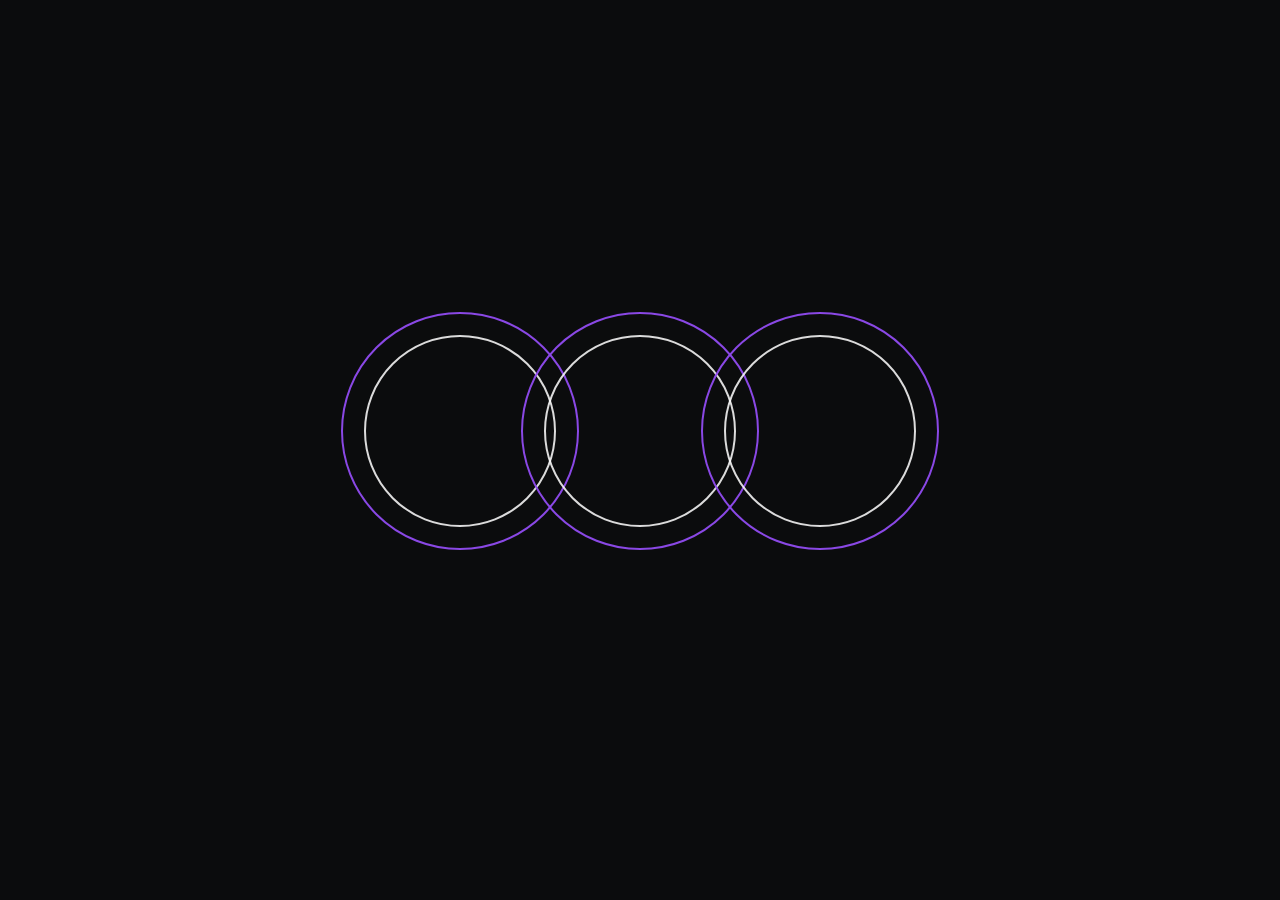
==== index.html @ be6f8252 "first commit" ====
<!DOCTYPE html>
<html lang="en">

<head>

  <meta charset="UTF-8" />
  <meta name="viewport" content="width=device-width, initial-scale=1.0" />
  <title>Sanjay Chouhan</title>

  <link rel="icon" type="image/png" href="/assets/images/favicon/favicon-96x96.png" sizes="96x96" />
  <link rel="icon" type="image/svg+xml" href="/assets/images/favicon/favicon.svg" />
  <link rel="shortcut icon" href="/favicon.ico" />
  <link rel="apple-touch-icon" sizes="180x180" href="/assets/images/favicon/apple-touch-icon.png" />

  <link rel="manifest" href="/site.webmanifest">
  <link rel="stylesheet" href="/assets/CSS/base.css">
  <link rel="stylesheet" href="/assets/CSS/style.css" />
  <link rel="stylesheet" href="/assets/CSS/contact.css">
  <link rel="stylesheet" href="/assets/CSS/projectview.css">
  <link rel="stylesheet" href="/assets/CSS/baseMobile.css">
  <script src="/assets/JS/base/pageControl.js"></script>
  <script src="/assets/JS/base/data.js"></script>
  <script src="/assets/JS/base/base.js"></script>
</head>

<body class="fram-body-bg-color">
  <div id="introScreen" class="intro-screen">
    <div class="intro-content">
      <h1 class="intro-title">SANJAY CHOUHAN</h1>

      <div class="intro-center">
        <!-- Infinity Circle Preloader (3 Concentric Pair Ripple) -->
        <div id="introRingAnim" class="intro-ring-anim">
          <svg class="infinity-preloader-svg" viewBox="0 0 680 260" xmlns="http://www.w3.org/2000/svg">
            <g class="infinity-preloader-group">
              <!-- Left Pair (cx = 160, cy = 130) -->
              <circle class="preloader-circle preloader-circle-outer" cx="160" cy="130" r="118" style="--delay: 0.00s;"></circle>
              <circle class="preloader-circle preloader-circle-inner" cx="160" cy="130" r="95" style="--delay: 0.15s;"></circle>

              <!-- Center Pair (cx = 340, cy = 130) -->
              <circle class="preloader-circle preloader-circle-outer" cx="340" cy="130" r="118" style="--delay: 0.30s;"></circle>
              <circle class="preloader-circle preloader-circle-inner" cx="340" cy="130" r="95" style="--delay: 0.45s;"></circle>

              <!-- Right Pair (cx = 520, cy = 130) -->
              <circle class="preloader-circle preloader-circle-outer" cx="520" cy="130" r="118" style="--delay: 0.60s;"></circle>
              <circle class="preloader-circle preloader-circle-inner" cx="520" cy="130" r="95" style="--delay: 0.75s;"></circle>
            </g>
          </svg>
        </div>

        <!-- Circular Enter Button -->
        <button id="enterBtn" class="intro-enter-btn">
          <span class="enter-text">Enter</span>
        </button>
      </div>

      <p class="intro-title">BACKEND DEVELOPER &amp; FULL-STACK ENGINEER</p>
    </div>
  </div>
  <div id="nav-progress-bar"></div>
  <div id="cursor-outline"></div>
  <div id="cursor-dot"></div>
  <div class="container" id="lodingConatiner">
    <div class="first">
      <h1 class="head" id="counter">000</h1>
    </div>

    <div class="second">
      <div class="loaddiv">
        <div class="loader" id="loader"></div>
        <div class="loader2"></div>
      </div>

    </div>

  </div>
   <div class="mp-wrap">
    <div class="mp-card" id="mp-card" title="Click to Play / Pause Sound">
      <audio id="bg-audio" src="/assets/audio/sound.mp3" loop preload="auto"></audio>

      <!-- Album art / image -->
      <div class="mp-img" id="mp-img">
        <div class="mp-img-inner">
          <img src="/assets/sanjay.jpg" alt="Sanjay Chouhan" style="width:100%;height:100%;object-fit:cover;border-radius:50%;">
        </div>
        <div class="mp-control-overlay" id="mp-control-overlay">
          <span class="mp-icon" id="mp-icon">
            <svg xmlns="http://www.w3.org/2000/svg" width="14" height="14" viewBox="0 0 24 24" fill="white">
              <polygon points="5 3 19 12 5 21 5 3"></polygon>
            </svg>
          </span>
        </div>
      </div>

      <div class="mp-info">

        <!-- Music name scrolling text -->
        <div class="mp-title-wrap">
          <span class="mp-title" id="mp-title">Sanjay Chouhan — Background Sound</span>
        </div>

        <!-- Progress bar -->
        <div class="mp-progress-row">
          <div class="mp-dot" id="mp-dot"></div>
          <div class="mp-progress-bg">
            <div class="mp-progress-fill" id="mp-progress-fill"></div>
          </div>
        </div>

      </div>
    </div>
  </div>

</body>

</html>
---- assets/CSS/base.css ----
:root {
    --token-gray-bg: rgb(39, 40, 41);
    --token-fc7b9f32-7298-428e-bdfb-3530edb2e73a: rgb(255, 255, 255);
    --token-purple-bg: rgb(145, 75, 241);
    --token-white-gray-color: #d9d9d9;
    --token-black-bg: rgb(16, 17, 18);
}

html.no-scroll {
    overflow: hidden !important;
    height: 100vh;
}


#cursor-outline {
    position: fixed;
    width: 344px;
    height: 344px;
    border-radius: 50%;
    background: radial-gradient(circle at center, #9668d1 20%, #a26aea 40%);
    filter: blur(160px);
    opacity: 0.9;
    pointer-events: none;
    transition: background 1s ease;
    /* will-change: transform, background; */
    translate: none;
    rotate: none;
    scale: none;
}



.laptop {
    display: block;
}

.mobile {
    display: none;
}

* {
    margin: 0;
    padding: 0;
    box-sizing: border-box;
    font-family: system-ui, -apple-system, BlinkMacSystemFont, 'Segoe UI', Roboto, Oxygen, Ubuntu, Canta rell, 'Open Sans', 'Helvetica Neue', sans-serif;
    user-select: none;
    -webkit-user-select: none;
    -moz-user-select: none;
}

#lodingConatiner.hide-loader {
    display: none;
}

body {
    width: 100%;
    height: 100%;
    position: relative;
    overflow-x: hidden;
}

a {
    cursor: pointer;
}

.fram-body-bg-color {
    background-color: var(--token-black-bg);
}

.specalKeyword {
    color: var(--token-purple-bg);
}

.container {
    position: fixed;
    inset: 0;
    /* top:0 right:0 bottom:0 left:0 */
    background-color: black;
    display: flex;
    justify-content: space-between;
    z-index: 999999999;
    /* highest */
    pointer-events: none;
    /* optional */
}


.first {
    /* background-color: red; */
    width: 30%;
    height: 100%;
    display: flex;
    justify-content: center;
    align-items: end;

}

.second {
    /* background-color: pink; */
    width: 40%;
    height: 100%;
    display: flex;
    position: relative;
}

.head {
    font-size: 90px;
    padding-bottom: 40px;
    padding-right: 35px;
    color: white;
}

.head.active {
    animation: heading 1.5s linear 6s forwards;
}

.loaddiv {
    height: 56px;
    width: 300px;
    background-color: white;
    position: absolute;
    top: 50%;
    left: 0%;
    transform: translate(-50%, -50%);
}

.loaddiv.active {
    animation: mkddy 0.9s linear 6s forwards;
}

.loader {
    height: 56px;
    width: 230px;
    background-color: rgb(145, 75, 2);
    position: absolute;
    /* transform: translate(-50%, -50%); */
}

.loader.active {
    animation: loading 4s linear 0s forwards, stareate .5s linear 6s forwards, scalup 1.9s linear 7.4s forwards;
}

.loader2 {
    height: 56px;
    width: 72px;
    /* background-color: white; */
    position: absolute;
    left: 76%;
}

.loader2.active {
    animation: ankush 2s linear 3.97s forwards;
}

@keyframes heading {
    0% {
        transform: translate(0%, 0%);
    }

    100% {
        transform: translate(0%, -50%);
        opacity: 0;
    }
}

@keyframes loading {
    0% {
        height: 56px;
        width: 0px;
        background-color: rgb(145, 75, 241);

    }

    100% {
        height: 56px;
        width: 230px;
        background-color: rgb(145, 75, 241);
    }

}

@keyframes ankush {
    0% {
        height: 56px;
        width: 0px;
        background-color: rgb(145, 75, 241);

    }

    100% {
        height: 56px;
        width: 72px;
        background-color: rgb(145, 75, 241);

    }

}

@keyframes stareate {
    0% {

        transform: rotate(0deg);
    }

    100% {

        transform: translate(38%, -255%) rotate(90deg);
    }
}

@keyframes mkddy {
    0% {
        transform: rotate(0deg);
        background-color: transparent;
    }

    100% {
        background-color: transparent;
        transform: translate(-100%, 105%);

    }
}

@keyframes scalup {
    0% {
        transform: translate(38%, -255%) rotate(90deg);
    }

    100% {
        transform: translate(38%, -255%) rotate(174deg) scale(60);
    }
}

.ringOverlay {
    width: 100%;
    height: 100%;
    display: flex;
    justify-content: center;
    align-items: center;
}

.ring {
    position: fixed;
    top: 50%;
    left: 50%;
    transform: translate(-50%, -50%);
    border-radius: 50%;
    display: flex;
    justify-content: center;
    align-items: center;
    animation: fadeIn 1.2s ease forwards;
}

.ring .left {
    width: 105%;
    justify-content: space-between;
    display: flex;
    position: absolute;
}

/* --- Smooth continuous rotation --- */
.rotateStar {
    animation: rotateStar 5s linear infinite;
}

.rotate {
    animation: rotate 15s linear infinite;
}

.ANrotate {
    animation: ANrotate 15s linear infinite;
}

@keyframes rotate {
    100% {
        transform: translate(-50%, -50%) rotate(360deg);
    }
}

@keyframes rotateStar {
    100% {
        transform: rotate(360deg);
    }
}

@keyframes ANrotate {
    100% {
        transform: translate(-50%, -50%) rotate(-360deg);
    }
}

/* --- Smooth start --- */
@keyframes fadeIn {
    0% {
        opacity: 0;
        transform: translate(-50%, -50%) scale(0.8);
    }

    100% {
        opacity: 1;
        transform: translate(-50%, -50%) scale(1);
    }
}

/* Ring sizes */
.ring1 {
    width: 50%;
    aspect-ratio: 1/1;
    box-shadow: inset 0 0 20px rgb(40, 40, 40);
}

.ring2 {
    width: 65%;
    aspect-ratio: 1/1;
    box-shadow: inset 0 0 30px rgb(40, 40, 40);
}

.ring3 {
    width: 82%;
    aspect-ratio: 1/1;
    box-shadow: inset 0 0 40px rgb(40, 40, 40);
}

.ring4 {
    width: 98%;
    aspect-ratio: 1/1;
    box-shadow: inset 0 0 45px rgb(40, 40, 40);
}

/* SVG Sizes */
.size-7 {
    width: 2rem;
    height: 2rem;
}

.size-14 {
    width: 3.8rem;
    height: 3.8rem;
}

.size-21 {
    width: 5.6rem;
    height: 5.6rem;
}

.size-28 {
    width: 7rem;
    height: 7rem;
}


.overlay-conatiner {
    height: 100%;
    left: 0;
    pointer-events: none;
    position: absolute;
    top: 0;
    width: 100%;
    z-index: 100000000000000;
}

img {
    width: 100%;
    object-fit: cover;
    height: 100%;
}

.overlay {
    width: 100%;
    height: 100%;
    background-size: 161px;
    background-repeat: repeat;
    background-image: url(https://framerusercontent.com/images/rR6HYXBrMmX4cRpXfXUOvpvpB0.png);
    opacity: 0.04;
    border-radius: 0px;
}

/* ------------header secontion css------------*/
#header {
    width: 100%;
    height: 100px;
    display: flex;
    justify-content: center;
    align-items: center;
    position: sticky;
    top: 0;
    /* REMOVE z-index */
}

.no-scroll {
    overflow: hidden !important;
    height: 100vh;
}

#nav {
    width: 300px;
    height: 50%;
    transform: translateY(12px);
    transform: translateX(-5px);
    padding: 4px 12px;
    border-radius: 15px;
    background-color: rgb(39 40 41 / 77%);
    ;

}

.navItems {
    width: 100%;
    height: 100%;
    display: flex;
    justify-content: space-around;
    align-items: center;
}

.navanchor {
    width: 14%;
    border-radius: 6px;
    display: flex;
    justify-content: center;
    align-items: center;
    height: 90%;
    padding: 0px 3px;
    transition: all 0.3s ease;
    position: relative;

}

.navanchor .navbg {
    position: absolute;
    width: 100%;
    height: 100%;
    background: var(--token-purple-bg);
    transition: all 0.3s ease;
    transform: scale(0);
    border-radius: 6px;

}

.navTitle {
    font-size: 13px;
    background: var(--token-gray-bg);
    color: var(--token-fc7b9f32-7298-428e-bdfb-3530edb2e73a);
    transform: translateY(20px);
    position: absolute;
    z-index: 10000;
    padding: 2px 8px 4px 8px;
    border-radius: 4px;
    opacity: 0;
    transition: transform 0.5s ease;
    text-transform: capitalize;
}

.achoerdiv {
    width: 67%;
    height: 60%;
    position: absolute;
}

.navanchor.active .navbg {
    transform: scale(1);
}

.navanchor.hoverActive .navbg {
    transform: scale(1);
}

.navanchor.hoverActive .navTitle {
    transform: translateY(40px);
    opacity: 1;
}

/* ------------header secontion css end------------*/
/* ------------main secontion css ------------*/
#main {
    width: 100%;
    height: 100%;
    display: flex;
    justify-content: center;
    align-items: center;
    margin-top: 60px;
    position: relative;
    z-index: 10000000;

}

.showImageConatiner {
    position: fixed;
    width: 100vw;
    height: 100vh;
    z-index: 100000000000000000000000;
    top: 0;
    left: 0;
    display: flex;
    align-items: center;
    justify-content: space-between;
    transition: all 0.5s ease;
    visibility: hidden;
    opacity: 0;
    pointer-events: none;
}

.showImageConatiner.active {
    visibility: visible;
    opacity: 1;
    pointer-events: auto;
    transform: translateY(0px);

}

.showImageConatiner.active .imageConatiner {
    scale: 1;
}

#bluarPage {
    width: 100%;
    height: 100%;
    position: absolute;
    top: 0;
    left: 0;
    z-index: 100000000;
}

.showImageConatiner .leftControl .controlBox,
.showImageConatiner .rightControl .controlBox {
    width: 50%;
    height: 130px;
    background-color: rgb(145 75 241 / 60%);
    border-radius: 10px;
    cursor: pointer;
    color: white;
    display: flex;
    justify-content: center;
    align-items: center;
}

.showImageConatiner .leftControl,
.showImageConatiner .rightControl {
    width: 10%;

    height: 85%;
    display: flex;
    justify-content: center;
    align-items: center;
    position: relative;
    z-index: 1000000000;


}

.showImageConatiner .imageConatiner {
    width: 60%;
    height: 85%;
    border-radius: 10px;
    overflow: hidden;
    display: flex;
    scale: 0;
    transition: all 0.5s ease;
    position: relative;
    z-index: 1000000000;
}

.showImageConatiner .imageConatiner .showImage {
    width: 100%;
    height: 100%;
    overflow: hidden;
    flex: 0 0 100%;
}

.mainarea {
    width: 90%;
    display: flex;
    max-width: 1300px;
    justify-content: space-between;
}

#profile {
    width: 40%;
    height: 100%;
    display: flex;
    position: sticky;
    top: 50px;
    justify-content: center;
    align-items: center;
}

#profile .profile-conatiner {
    width: 70%;
    height: 100%;
    display: flex;
    justify-content: center;
    border-radius: 20px;
    flex-direction: column;
    padding-bottom: 40px;
    align-items: center;
    background-color: var(--token-gray-bg);
}

#profile .profile-conatiner .profile-content {
    width: 80%;
    padding: 40px 0px;
    display: flex;
    flex-direction: column;
    align-items: center;
    gap: 20px;
}

#profile .profile-conatiner .profile-content .profile-image {
    width: 90%;
    display: flex;
    justify-content: center;
    align-items: center;
    border-radius: 15px;

}

#profile .profile-conatiner .profile-content .profile-image img {
    border-radius: 15px;
}

#profile .profile-conatiner .profile-content .profile-desc {
    width: 100%;
}

#profile .profile-conatiner .profile-content .profile-desc .name {
    font-size: 35px;
    text-align: center;
    color: white;
}

#profile .profile-conatiner .profile-content .profile-desc span {
    margin: 10px 0px;
    text-align: center;
    display: block;
    color: var(--token-white-gray-color);
    font-weight: bold;
}

#profile .profile-conatiner .profile-content .profile-desc .socialMedia-icons {
    display: flex;
    width: 100%;
    justify-content: space-around;
    align-items: center;
    margin: 20px 0px;
}

#profile .profile-conatiner .profile-content .profile-desc .socialMedia-icons .icon {
    padding: 8px 4px;
    width: 14%;
    height: 40px;
}

#profile .profile-conatiner .profile-content .profile-desc .socialMedia-icons .icon .icondiv {
    width: 80%;
    display: flex;
    justify-content: center;
    align-items: center;
    height: 100px;
}

#profile .profile-conatiner .contact-btn-div,
#content .content-conatiner .activebutton .contact-btn-div,
#content .main-conatiner-viewFile .activebutton .contact-btn-div {
    width: 100%;
    display: flex;
    justify-content: center;
    align-items: center;
}

#profile .profile-conatiner .contact-btn-div .contact-btn,
#content .content-conatiner .activebutton .contact-btn-div .contact-btn,
#content .main-conatiner-viewFile .activebutton .contact-btn-div .contact-btn {
    width: 207px;
    padding: 20px 30px;
    cursor: pointer;
    position: relative;
    height: 50px;
    font-size: 16px;
    outline: none;
    justify-content: center;
    align-items: center;
    border-radius: 10px;
    border: none;
    display: flex;
    flex-direction: column;
    overflow: hidden;
    background-color: var(--token-purple-bg);
}

#profile .profile-conatiner .contact-btn-div .contact-btn .span,
#content .content-conatiner .activebutton .contact-btn-div .contact-btn .span,
#content .main-conatiner-viewFile .activebutton .contact-btn-div .contact-btn .span {
    position: absolute;
    transition: all .3s ease;
    color: white;
    font-size: 17px;
    font-weight: bold;

}

#content {
    width: 60%;
    height: 100%;
    display: flex;
    gap: 7em;
    flex-direction: column;
    justify-content: center;
    /* align-items: center; */
}




/* ------------main secontion css end------------*/
/* -----------footer secontion css start------------*/

#footer {
    display: flex;
    justify-content: center;
    align-items: center;
    width: 100%;
    padding-top: 80px;
}

#footer .footertext {
    font-size: 16px;
    font-weight: 500;
    color: var(--token-white-gray-color);
}

.mainAimationProfile {
    animation: fadIn 0.8s ease forwards;
    opacity: 0;
}

.mainAimationContent {
    animation: fadIn 0.8s ease forwards;
    animation-delay: 0.1s;
    opacity: 0;
}

@keyframes fadIn {
    0% {
        transform: translateY(-50px);
        opacity: 0;
    }

    100% {
        transform: translateY(0px);
        opacity: 1;
    }
}

.section-animate {
    opacity: 0;
    transform: translateY(50px);
    transition: all 0.6s ease;
}

section.section-animate-active {
    opacity: 1;
    transform: translateY(0);
}

#nav-progress-bar {
    position: fixed;
    top: 0;
    left: 0;
    height: 3px;
    width: 0%;
    background: var(--token-purple-bg);
    opacity: 0;
    z-index: 9999999999;
    pointer-events: none;
    transition: width 0.4s ease, opacity 0.3s ease;
    border-radius: 0 2px 2px 0;
    box-shadow: 0 0 8px var(--token-purple-bg);
}


.mp-wrap {
       display: flex;
    justify-content: center;
    align-items: center;
    border-radius: 16px;
    position: fixed;
   bottom: 11px;
    left: 11px;
    z-index: 100000000;
}

.mp-card {
    display: flex;
    align-items: center;
    gap: 18px;
    padding: 14px 11px 14px 7px;
    background: transparent;
    border: 1px solid rgba(217, 217, 217, 0.15);
    border-radius: 20px;
    backdrop-filter: blur(18px);
    -webkit-backdrop-filter: blur(18px);
    box-shadow: 0 8px 32px rgba(0, 0, 0, 0.45), inset 0 1px 0 rgba(255, 255, 255, 0.08);
    width: 157px;
    position: relative;
    overflow: hidden;
    flex-direction: column;
    cursor: pointer;
    transition: transform 0.3s ease, border-color 0.3s ease, box-shadow 0.3s ease;
}

.mp-card:hover {
    transform: translateY(-3px);
    border-color: rgba(145, 75, 241, 0.5);
    box-shadow: 0 12px 35px rgba(145, 75, 241, 0.3), inset 0 1px 0 rgba(255, 255, 255, 0.15);
}

.mp-card::before {
    content: '';
    position: absolute;
    inset: 0;
    background: linear-gradient(135deg, rgba(145, 75, 241, 0.06) 0%, rgba(16, 17, 18, 0) 60%);
    pointer-events: none;
    border-radius: inherit;
}

.mp-control-overlay {
    position: absolute;
    inset: 0;
    background: rgba(16, 17, 18, 0.5);
    border-radius: 50%;
    display: flex;
    align-items: center;
    justify-content: center;
    opacity: 0;
    transition: opacity 0.3s ease;
    z-index: 2;
}

.mp-card:hover .mp-control-overlay,
.mp-card.paused .mp-control-overlay {
    opacity: 1;
}

.mp-card.playing .mp-img {
    animation-play-state: running;
}

.mp-card.paused .mp-img,
.mp-card.paused .mp-title,
.mp-card.paused .mp-dot {
    animation-play-state: paused;
}

.mp-img {
    width: 50px;
    height: 50px;
    border-radius: 50%;
    background: rgba(39, 40, 41, 0.8);
    border: 2px solid rgba(145, 75, 241, 0.4);
    display: flex;
    align-items: center;
    justify-content: center;
    flex-shrink: 0;
    overflow: hidden;
    animation: spin 8s linear infinite;
    box-shadow: 0 0 18px rgba(145, 75, 241, 0.25);
    position: relative;
}
.mp-img-inner {
    width: 100%;
    height: 100%;
    border-radius: 50%;
    background: conic-gradient(rgba(145, 75, 241, 0.6) 0deg,
            rgba(39, 40, 41, 0.9) 60deg,
            rgba(145, 75, 241, 0.3) 120deg,
            rgba(39, 40, 41, 0.9) 180deg,
            rgba(145, 75, 241, 0.5) 240deg,
            rgba(39, 40, 41, 0.9) 300deg,
            rgba(145, 75, 241, 0.6) 360deg);
    display: flex;
    align-items: center;
    justify-content: center;
    font-family: 'Syne', sans-serif;
    font-size: 11px;
    color: rgba(217, 217, 217, 0.5);
    letter-spacing: 0.05em;
}

/* Replace .mp-img-inner content with your image like this:
       <img src="your-image.jpg" style="width:100%;height:100%;object-fit:cover;border-radius:50%;"> */

@keyframes spin {
    from {
        transform: rotate(0deg);
    }

    to {
        transform: rotate(360deg);
    }
}

.mp-info {
    flex: 1;
    overflow: hidden;
    display: flex;
    flex-direction: column;
    gap: 10px;
    width: 98%;
}

.mp-title-wrap {
    overflow: hidden;
}

.mp-title {
    font-family: 'Syne', sans-serif;
    font-size: 15px;
    font-weight: 600;
    color: rgb(255, 255, 255);
    white-space: nowrap;
    display: inline-block;
    animation: slide-lr 8s linear infinite;
    letter-spacing: 0.02em;
}

@keyframes slide-lr {
    0% {
        transform: translateX(100%);
    }

    100% {
        transform: translateX(-100%);
    }
}

.mp-progress-row {
    display: flex;
    align-items: center;
    gap: 8px;
}

.mp-progress-bg {
    flex: 1;
    height: 3px;
    background: rgba(217, 217, 217, 0.15);
    border-radius: 4px;
    overflow: hidden;
}

.mp-progress-fill {
    height: 100%;
    width: 0%;
    background: linear-gradient(90deg, rgba(145, 75, 241, 0.7), rgba(145, 75, 241, 1));
    border-radius: 4px;
    transition: width 0.15s ease-out;
    box-shadow: 0 0 6px rgba(145, 75, 241, 0.5);
}

@keyframes progress {
    from {
        width: 0%;
    }

    to {
        width: 100%;
    }
}

.mp-dot {
    width: 6px;
    height: 6px;
    border-radius: 50%;
    background: rgba(145, 75, 241, 0.8);
    flex-shrink: 0;
    box-shadow: 0 0 6px rgba(145, 75, 241, 0.6);
    animation: pulse 1.2s ease-in-out infinite;
}

@keyframes pulse {

    0%,
    100% {
        opacity: 1;
        transform: scale(1);
    }

    50% {
        opacity: 0.4;
        transform: scale(0.7);
    }
}

/* -----------footer secontion css end------------*/

/* ------------ Intro Screen CSS ------------ */
.intro-screen {
    position: fixed;
    inset: 0;
    background-color: #0b0c0d;
    z-index: 1000000000000000;
    display: flex;
    justify-content: center;
    align-items: center;
    opacity: 1;
    transition: opacity 0.8s ease, visibility 0.8s ease;
}

.intro-screen.fade-out {
    opacity: 0;
    visibility: hidden;
    pointer-events: none;
}

.intro-content {
    width: 100%;
    height: 100%;
    max-width: 1200px;
    display: flex;
    flex-direction: column;
    justify-content: center;
    align-items: center;
    padding: 80px 20px;
    position: relative;
    gap: 30px;
}

.intro-title {
    font-size: 32px;
    font-weight: 700;
    letter-spacing: 0.28em;
    color: #ffffff;
    text-transform: uppercase;
    opacity: 0;
    transform: translateY(-20px);
    transition: opacity 0.8s ease, transform 0.8s ease;
    text-align: center;
}

.intro-subtitle {
    font-size: 14px;
    font-weight: 600;
    letter-spacing: 0.22em;
    color: rgba(217, 217, 217, 0.7);
    text-transform: uppercase;
    opacity: 0;
    transform: translateY(20px);
    transition: opacity 0.8s ease, transform 0.8s ease;
    text-align: center;
}

.intro-center {
    position: relative;
    width: 100%;
    max-width: 680px;
    height: 280px;
    margin: 0 auto;
    display: flex;
    align-items: center;
    justify-content: center;
}

.intro-ring-anim {
    position: absolute;
    top: 50%;
    left: 50%;
    transform: translate(-50%, -50%);
    width: 100%;
    max-width: 680px;
    height: 260px;
    display: flex;
    align-items: center;
    justify-content: center;
    opacity: 1;
    transition: opacity 0.8s ease, visibility 0.8s ease;
}

/* Hide rings completely when intro screen is ready */
.intro-screen.ready .intro-ring-anim,
.intro-ring-anim.fade-out {
    opacity: 0 !important;
    visibility: hidden !important;
    pointer-events: none !important;
}

.infinity-preloader-svg {
    width: 100%;
    height: 100%;
    display: block;
    margin: 0 auto;
    overflow: visible;
}

.preloader-circle {
    fill: none;
    stroke-linecap: round;
    position: static !important;
    transform: none !important;
}

.preloader-circle-outer {
    stroke: rgba(145, 75, 241, 0.95);
    stroke-width: 2px;
    stroke-dasharray: 742 742;
    animation: drawOuter 2.4s ease-in-out infinite;
    animation-delay: var(--delay);
}

.preloader-circle-inner {
    stroke: rgba(255, 255, 255, 0.85);
    stroke-width: 2px;
    stroke-dasharray: 597 597;
    animation: drawInner 2.4s ease-in-out infinite;
    animation-delay: var(--delay);
}

@keyframes drawOuter {
    0% {
        stroke-dashoffset: 0;
    }
    50% {
        stroke-dashoffset: 742;
    }
    100% {
        stroke-dashoffset: 0;
    }
}

@keyframes drawInner {
    0% {
        stroke-dashoffset: 0;
    }
    50% {
        stroke-dashoffset: 597;
    }
    100% {
        stroke-dashoffset: 0;
    }
}

/* Reduced Motion Fallback */
@media (prefers-reduced-motion: reduce) {
    .preloader-circle {
        animation: none !important;
        stroke-dashoffset: 0 !important;
    }
}

.intro-enter-btn {
    width: 140px;
    height: 140px;
    border-radius: 50%;
    background: transparent;
    border: 1px solid rgba(255, 255, 255, 0.25);
    position: absolute;
    top: 50%;
    left: 50%;
    transform: translate(-50%, -50%) scale(0.7);
    cursor: pointer;
    display: flex;
    align-items: center;
    justify-content: center;
    outline: none;
    opacity: 0;
    pointer-events: none;
    transition: opacity 0.8s ease, transform 0.8s cubic-bezier(0.165, 0.84, 0.44, 1), border-color 0.4s ease, box-shadow 0.4s ease;
    z-index: 10;
}

.intro-enter-btn::before {
    content: '';
    position: absolute;
    inset: -10px;
    border-radius: 50%;
    border: 1px solid rgba(255, 255, 255, 0.15);
    transition: transform 0.4s ease, border-color 0.4s ease;
}

.intro-enter-btn .enter-text {
    font-size: 20px;
    font-weight: 500;
    color: #ffffff;
    letter-spacing: 0.08em;
    transition: color 0.3s ease;
}

.intro-enter-btn:hover {
    transform: translate(-50%, -50%) scale(1.08) !important;
    border-color: rgba(145, 75, 241, 0.9);
    box-shadow: 0 0 35px rgba(145, 75, 241, 0.4), inset 0 0 20px rgba(145, 75, 241, 0.2);
}

.intro-enter-btn:hover::before {
    transform: scale(1.06);
    border-color: rgba(145, 75, 241, 0.5);
}

.intro-enter-btn:hover .enter-text {
    color: rgb(145, 75, 241);
}

/* Ready State: reveals title, subtitle & enter button after infinity animation */
.intro-screen.ready .intro-title,
.intro-screen.ready .intro-subtitle {
    opacity: 1;
    transform: translateY(0);
}

.intro-screen.ready .intro-enter-btn {
    opacity: 1;
    transform: translate(-50%, -50%) scale(1);
    pointer-events: auto;
}
---- assets/CSS/style.css ----
/* ---------------------left side conatiner css--------------- */
#content .content-conatiner {
    width: 90%;
    height: 100%;
    display: flex;
    flex-direction: column;
    gap: 15px;
}

#content .content-conatiner .headingDiv {
    width: 100%;
}

#content .content-conatiner .headingDiv h1 {
    font-size: 4em;
    line-height: 1;
    letter-spacing: 2px;
    color: var(--token-fc7b9f32-7298-428e-bdfb-3530edb2e73a);
}



#content .content-conatiner .introdiv {
    width: 90%;
}

#content .content-conatiner .introdiv p {
    font-size: 18px;
    font-weight: 500;
    color: var(--token-white-gray-color);
}

#content .content-conatiner .deatilsDiv {
    width: 80%;
    display: flex;
    justify-content: space-between;
    align-items: center;
}

#content .content-conatiner .deatilsDiv .details {
    flex: 1 0 33%;
    display: flex;
    flex-direction: column;
    color: var(--token-fc7b9f32-7298-428e-bdfb-3530edb2e73a);
}

#content .content-conatiner .deatilsDiv .details .number {
    font-size: 4.1em;
    font-weight: 700;
    letter-spacing: -3px;
    color: var(--token-fc7b9f32-7298-428e-bdfb-3530edb2e73a);
}

#content .content-conatiner .deatilsDiv .details .text {
    color: var(--token-white-gray-color);
    width: 50%;
    display: block;
    font-size: 18px;
    font-weight: 500;
}

#content .content-conatiner .activebutton,
#content .main-conatiner-viewFile .activebutton {
    display: flex;
    width: 70%;
    gap: 20px;
    align-items: center;
    cursor: pointer;
    margin: 16px 0px;
}

#content .content-conatiner .activebutton .contact-btn-div,
#content .main-conatiner-viewFile .activebutton .contact-btn-div {
    justify-content: start;
    width: 77%;
}

#content .content-conatiner .activebutton .worktext,
#content .main-conatiner-viewFile .activebutton .worktext {
    display: flex;
    color: white;
    font-size: 18px;
    align-items: center;
    width: 75%;
    padding: 15px 0px;
}

#content .content-conatiner .activebutton .worktext .arrow,
#content .main-conatiner-viewFile .activebutton .worktext .arrow {
    width: 5%;
    transition: all 0.3s ease;
}

#content .content-conatiner .activebutton .worktext .arrow svg,
#content .main-conatiner-viewFile .activebutton .worktext .arrow svg {
    transform: translateY(2px);

}

#content .content-conatiner .activebutton .worktext:hover .arrow,
#content .main-conatiner-viewFile .activebutton .worktext:hover .arrow {
    transform: translateX(10px);
}

.polyline {
    transition: all 0.3 ease;
}

#content .content-conatiner .brandslider {
    width: 100%;
    height: 100%;
    color: var(--token-fc7b9f32-7298-428e-bdfb-3530edb2e73a);
    margin: 20px 0px 0px 0px;
}

#content .content-conatiner .brandslider .brandtext {
    color: var(--token-white-gray-color);
    font-size: 18px;
    font-weight: 500;
}

#content .content-conatiner .brandslider .brandslider-conatiner {
    width: 100%;
    display: flex;
    gap: 40px;
    margin: 20px 0px;
    opacity: 1;
    position: relative;
    mask-image: linear-gradient(to right, rgba(0, 0, 0, 0) 0%, rgb(0, 0, 0) 12.5%, rgb(0, 0, 0) 87.5%, rgba(0, 0, 0, 0) 100%);
    overflow: hidden;

}

#content .content-conatiner .brandslider .brandslider-conatiner .slider-track {
    display: flex;
    width: calc(200%);
    gap: 40px;
    animation: scroll 10s linear infinite;

}

#content .content-conatiner .brandslider .brandslider-conatiner .slider {
    flex: 1 0 35%;
    padding: 5px;
}

#content .content-conatiner .brandslider .brandslider-conatiner .slider img {
    object-fit: contain;
}

@keyframes scroll {
    0% {
        transform: translateX(0);
    }

    100% {
        transform: translateX(-50%);
    }
}

/*------------ project section start----------- */
#recentProject {
    width: 90%;
    height: 100%;
    display: flex;
    flex-direction: column;
    gap: 20px;

}

#recentProject .project-heading,
#experiences .project-heading {
    width: 100%;
}

#recentProject .project-heading h2,
#UsedTools .headingDiv .project-heading h2,
#clientReview .headingDiv .clientReview-heading h3,
#experiences .project-heading h2,
#collaborate .collaborate-head-part .collaborate-left-head-part h3 {
    font-size: 58px;
    color: var(--token-fc7b9f32-7298-428e-bdfb-3530edb2e73a);
   font-weight: 700;
    line-height: 1.1;
}

#recentProject .project-conatiner {
    width: 100%;
}

#recentProject .project-conatiner .project-grid-wrapper {
    width: 100%;
    display: grid;
    grid-template-columns: 49% 49%;
    gap: 20px;
}

#recentProject .project-conatiner .project-grid-wrapper .project {
    height: 300px;
    border-radius: 20px;
    display: flex;
    flex-direction: column;
    overflow: hidden;
    cursor: none;
    position: relative;
}

#recentProject .project-conatiner .project-grid-wrapper .project .project-image {
    height: 65%;
    overflow: hidden;
}

#recentProject .project-conatiner .project-grid-wrapper .project .project-image img {
    border-top-left-radius: 20px;
    border-top-right-radius: 20px;
    transition: all 0.3s ease;
}

#recentProject .project-conatiner .project-grid-wrapper .project .projectNameDesc {
    height: 35%;
    background-color: var(--token-gray-bg);
    display: flex;
    flex-direction: column;
    gap: 5px;
    padding: 15px 15px 10px 15px;
}

#recentProject .project-conatiner .project-grid-wrapper .project .projectNameDesc .projectName {
    font-size: 30px;
    font-weight: 600;
    pointer-events: none;
    transition: all 0.3s ease;
    color: var(--token-fc7b9f32-7298-428e-bdfb-3530edb2e73a);
}

#recentProject .project-conatiner .project-grid-wrapper .project .projectNameDesc .projectdesc {
    pointer-events: none;
    font-weight: 500;
    color: var(--token-white-gray-color);
}

#recentProject .project-conatiner .project-grid-wrapper .project:hover .project-image img {
    transform: scale(1.05);
}

#recentProject .project-conatiner .project-grid-wrapper .project:hover .projectNameDesc .projectName {
    color: var(--token-purple-bg);
}


.overlayarrow {
    position: absolute;
    inset: 0;
    background: rgba(0, 0, 0, 0.35);
    opacity: 1;
    transition: opacity 0.3s ease;
    display: flex;
    align-items: center;
    justify-content: center;
}

.overlayarrow .mainarrow .arrow-btn {
    width: 45px;
    height: 45px;
    background: #ffffff;
    /* mint green */
    border-radius: 50%;
    display: flex;
    align-items: center;
    justify-content: center;
    font-size: 26px;
    opacity: 0.5;
    color: var(--token-purple-bg);
    font-weight: bold;
    transform: rotate(45deg);
    transition: transform 1s ease;
}



.overlayarrow .mainarrow {
    padding: 5px;
    min-width: 250px;
    display: flex;
    align-items: center;
    gap: 10px;
    background: rgb(145 75 241 / 81%);
    border-radius: 40px;
    box-shadow: 0px 0px 14px var(--token-purple-bg);
    opacity: 0;
    position: absolute;
    transform: rotate(10deg);
    transition: transform .5s ease;

}

.overlayarrow .mainarrow.active {
    opacity: 1;
    transform: rotate(0deg);
}

.overlayarrow .mainarrow.active .arrow-btn {
    transform: rotate(0deg);
}

.overlayarrow .mainarrow .viewProject {
    font-size: 20px;
    color: white;
    text-transform: capitalize;
}

/*------------- project section end---------- */
/*------------- Used tool section start---------- */

#UsedTools {
    width: 90%;
    height: 100%;
    display: flex;
    flex-direction: column;
    gap: 20px;
    margin-bottom: 10px;
}

#UsedTools .tool-conatiner {
    width: 100%;
    height: 100%;
}

#UsedTools .tool-controller-conatiner {
    width: 100%;
    height: 100%;
    display: flex;
    justify-content: center;
    align-items: center;
    overflow: hidden;
}

#UsedTools .tool-controller-conatiner .toolController {
    width: 100%;
    height: 100%;
    padding: 10px;
    display: flex;
    justify-content: start;
    gap: 10px;
    align-items: center;
    overflow-x: scroll;
    scrollbar-width: none;
}

#UsedTools .tool-controller-conatiner .toolController ::-webkit-scrollbar {
    display: none;
}

#UsedTools .tool-controller-conatiner .toolController .toolTab {
    font-size: 16px;
    border-radius: 30px;
    padding: 8px 15px;
    color: var(--token-fc7b9f32-7298-428e-bdfb-3530edb2e73a);
    border: 1px solid var(--token-fc7b9f32-7298-428e-bdfb-3530edb2e73a);
    cursor: pointer;
    transition: all 0.5s ease;
    flex-shrink: 0;

}

#UsedTools .tool-controller-conatiner .toolController .toolTab:hover,
#UsedTools .tool-controller-conatiner .toolController .toolTab.active {
    border-color: transparent;
    background-color: var(--token-purple-bg);
    transform: translateY(-5px);
}


#UsedTools .tool-conatiner .tool-wrapper {
    width: 100%;
    height: 100%;
    display: grid;
    grid-template-columns: 49% 49%;
    gap: 20px;
}

#UsedTools .tool-conatiner .tool-wrapper .tool {
    display: flex;
    padding: 16px 16px 12px 16px;
    align-items: center;
    gap: 15px;
    background-color: var(--token-gray-bg);
    border-radius: 11px;
    cursor: pointer;
    transition: all 1s ease;

}

#UsedTools .tool-conatiner .tool-wrapper .tool:hover {
    background-color: var(--token-purple-bg);
    transition: 0;
}

#UsedTools .tool-conatiner .tool-wrapper .tool .tool-image {
    width: 20%;
}

#UsedTools .tool-conatiner .tool-wrapper .tool .toolNameDesc {
    height: 100%;
    width: 70%;
    display: flex;
    flex-direction: column;
}

#UsedTools .tool-conatiner .tool-wrapper .tool .toolNameDesc .toolName {
    font-size: 24px;
    font-weight: 500;
    color: var(--token-fc7b9f32-7298-428e-bdfb-3530edb2e73a);
    line-height: 1.4;
}

#UsedTools .tool-conatiner .tool-wrapper .tool .toolNameDesc .toolDec {
    color: var(--token-white-gray-color);
    font-size: 14px;
}

/*------------- Used tool section end---------- */
/*----------- clientReview section start--------- */
#clientReview {
    width: 90%;
    display: flex;
    flex-direction: column;
    gap: 20px;
    height: 100%;
}

#clientReview .review-conatiner {
    width: 100%;
    height: 100%;
    display: flex;
    flex-direction: column;
    gap: 14px;
    position: relative;
    overflow: hidden;
}

#clientReview .review-conatiner .sliderControler {
    width: 100%;
    justify-content: end;
    display: flex;
    gap: 20px;
    height: 100%;
}

#clientReview .review-conatiner .sliderControler .controlbtn {
    width: 50px;
    height: 50px;
    background-color: var(--token-purple-bg);
    display: flex;
    justify-content: center;
    align-items: center;
    border-radius: 50%;
    cursor: pointer;
    transition: all 0.3s ease;

}

#clientReview .review-conatiner .client-wrapper {
    display: flex;
    /* gap: 10px; */
    height: 100%;

}

#clientReview .review-conatiner .client-wrapper .client {
    flex: 1 0 100%;
    background-color: var(--token-gray-bg);
    display: flex;
    margin: 0px 30px 0px 0px;
    padding: 20px;
    border-radius: 10px;
    flex-direction: column;
    gap: 10px;

}

#clientReview .review-conatiner .client-wrapper .client .clientNameImg {
    display: flex;
    align-items: center;
    gap: 20px;
}

#clientReview .review-conatiner .client-wrapper .client .clientNameImg .client-Image {
    width: 60px;
    height: 60px;
    overflow: hidden;
    border-radius: 50%;
}

.transition {
    transition: transform 0.9s ease;
}

#clientReview .review-conatiner .client-wrapper .client .clientNameImg .clientName {

    color: var(--token-fc7b9f32-7298-428e-bdfb-3530edb2e73a);
    font-size: 24px;
    font-weight: 500;
}

#clientReview .review-conatiner .client-wrapper .client .clientReviewText {
    width: 100%;
    text-align: start;
    color: var(--token-white-gray-color);
    font-size: 18px;
    font-weight: 500;
    padding-bottom: 30px;
}

/*------------ clientReview section end--------- */
/*------------ experiences section start--------- */
#experiences {
    width: 90%;
    display: flex;
    flex-direction: column;
    gap: 20px;
}

/*------------ collaborate section start--------- */
#collaborate {
    width: 90%;
    height: 100%;
    display: flex;
    flex-direction: column;
    padding: 20px;
    background-color: var(--token-gray-bg);
    border-radius: 20px;
    gap: 10px;
    cursor: pointer;
    transition: all 0.3s ease;
}

#collaborate .collaborate-head-part,
#experiences .experiences-container .experiences-card .experiences-card-head-part {
    display: flex;
    width: 100%;
}

#collaborate .collaborate-text-content-part {
    width: 96%;
}

#collaborate .collaborate-left-head-part,
#experiences .experiences-container .experiences-card .experiences-card-head-part .experiences-card-left-head-part {
    width: 80%;
}

#collaborate .collaborate-left-head-part h3 .specalKeyword {
    transition: all 0.3s ease;
}

#collaborate .collaborate-right-head-part,
#experiences .experiences-container .experiences-card .experiences-card-head-part .experiences-card-right-head-part {
    width: 20%;
    display: flex;
    justify-content: end;
}

#collaborate .collaborate-right-head-part .arrow,
#experiences .experiences-container .experiences-card .experiences-card-head-part .experiences-card-right-head-part .arrow {
    width: 50px;
    height: 50px;
    background-color: var(--token-purple-bg);
    border-radius: 50%;
    position: relative;
    transform: rotate(-47deg);
    transition: all 0.3s ease;
    overflow: hidden;
}

#collaborate .collaborate-right-head-part .arrow .finalarrow,
#experiences .experiences-container .experiences-card .experiences-card-head-part .experiences-card-right-head-part .arrow .finalarrow {
    width: 60%;
    position: absolute;
    top: 50%;
    left: 50%;
    transform: translate(-50%, -50%);
    transition: all 0.3s ease;
}

#collaborate .collaborate-text-content-part p {
    font-size: 18px;
    color: var(--token-white-gray-color);
    font-weight: 500;
    letter-spacing: 0;
    line-height: 1.2em;
    text-align: left;
}

/*------------ collaborate section end--------- */
/*------------ experiences-card section start--------- */
#experiences .experiences-container {
    width: 100%;
    height: 100%;
    display: flex;
    flex-direction: column;
    gap: 30px;
}

#experiences .experiences-container .experiences-card {
    width: 100%;
    height: 100%;
    padding: 20px;
    background-color: var(--token-gray-bg);
    border-radius: 20px;
    gap: 10px;
    cursor: pointer;
    transition: all 0.3s ease;
}

#experiences .experiences-container .experiences-card .experiences-card-head-part .experiences-card-left-head-part{
    display: flex;
    flex-direction: column;
    gap: 10px;
    color: var(--token-fc7b9f32-7298-428e-bdfb-3530edb2e73a);
}
#experiences .experiences-container .experiences-card .experiences-card-head-part .experiences-card-left-head-part .card-heading {
    font-size: 28px;
    font-weight: 500;
    color: var(--token-fc7b9f32-7298-428e-bdfb-3530edb2e73a);
}
#experiences .experiences-container .experiences-card .experiences-card-head-part .experiences-card-left-head-part .ex-card-desc {
    font-size: 16px;
    color: var(--token-white-gray-color);
    width: 80%;
    font-weight: 400;
}
#experiences .experiences-container .experiences-card .experiences-card-head-part .experiences-card-left-head-part .ex-card-datetime {
    font-size: 14px;
    color: var(--token-white-gray-color);
    font-weight: 400;
    padding-top: 10px;
}




/*------------ experiences-card section end--------- */

/* ---------------------left side conatiner css--------------- */
---- assets/CSS/contact.css ----
#contact {
    width: 90%;
    display: flex;
    flex-direction: column;
    gap: 20px;

}

#contact .headingDiv {
    width: 100%;
}

#contact .headingDiv h1 {
    font-size: 4em;
    line-height: 1.2;
    letter-spacing: 1px;
    color: var(--token-fc7b9f32-7298-428e-bdfb-3530edb2e73a);
}

#contact .formDiv {
    width: 100%;
    height: 100%;
    border-radius: 15px;
    background-color: var(--token-gray-bg);
    padding: 15px;
}

#contact .formDiv #contactForm {
    display: flex;
    flex-direction: column;
    gap: 20px;
}

#contact .formDiv #contactForm .forminput {
    display: flex;
    flex-direction: column;
    gap: 10px;
}

#contact .formDiv #contactForm .forminput label {
    color: var(--token-white-gray-color);
    font-size: 16px;
    font-weight: 500;
}

#contact .formDiv #contactForm .forminput input ,
#contact .formDiv #contactForm .forminput textarea {
    color: var(--token-fc7b9f32-7298-428e-bdfb-3530edb2e73a);
    outline: none;
    border: none;
    background-color: var(--token-white-gray-color);
    background-color: rgb(70, 71, 72);
    height: 40px;
    border-radius: 10px;
    padding: 0px 10px;
}
#contact .formDiv #contactForm .forminput input::placeholder,
#contact .formDiv #contactForm .forminput textarea::placeholder {
    font-size: 14px;
    color:rgb(217, 217, 217);
    font-weight: 500;
    
}
#contact .formDiv #contactForm .forminput textarea{
    padding: 10px;
    min-height: 160px;
    resize: vertical;
}
#contact .formDiv #contactForm input[type='submit']{
    background-color: var(--token-purple-bg);
    cursor: pointer;
    font-size: 16px;
    font-weight: 500;
}
/*--------------faquestion-----------*/
#faquestion{
    display: flex;
    width: 90%;
    flex-direction: column;
    gap: 20px;
}
#faquestion .headingDiv{
width: 100%;
}
#faquestion .headingDiv h2{
    font-size: 58px;
    color: var(--token-fc7b9f32-7298-428e-bdfb-3530edb2e73a);
    font-weight: 500;
    line-height: 1.1;

}
#faquestion .faquestion-div{
    width: 100%;
    display: flex;
    flex-direction: column;
    gap: 10px;
}
#faquestion .faquestion-div .questionAnswer{
    width: 100%;
    height: 62px;
    background-color: var(--token-gray-bg);
    padding: 20px;
    border-radius: 15px;
    display: flex;
    flex-direction: column;
    gap: 20px;
    cursor: pointer;
    transition: all 0.5s ease;
}
#faquestion .faquestion-div .questionAnswer.active{
    height: 130px;
}

#faquestion .faquestion-div .questionAnswer .question{
    width: 100%;
    display: flex;
    justify-content: space-between;
    
}
#faquestion .faquestion-div .questionAnswer .question .arrowIcon{
    transition: all 0.5s ease; 
}
#faquestion .faquestion-div .questionAnswer .question p{
    color: var(--token-fc7b9f32-7298-428e-bdfb-3530edb2e73a);
    font-size: 17px;
    font-weight: 500;
    user-select: none;
}
#faquestion .faquestion-div .questionAnswer .answer p{
    color: var(--token-white-gray-color);
    font-size: 17px;
    font-weight: 500;
    user-select: none;
}

/* Toast Notifications */
.toast-container {
    position: fixed;
    bottom: 24px;
    right: 24px;
    z-index: 9999;
    display: flex;
    flex-direction: column;
    gap: 12px;
}

.toast {
    display: flex;
    align-items: center;
    gap: 12px;
    background: rgba(31, 31, 31, 0.95);
    border: 1px solid rgba(255, 255, 255, 0.08);
    border-radius: 12px;
    padding: 14px 20px;
    color: #ffffff;
    box-shadow: 0 10px 30px rgba(0, 0, 0, 0.5);
    min-width: 280px;
    max-width: 400px;
    transform: translateY(30px);
    opacity: 0;
    transition: transform 0.4s cubic-bezier(0.175, 0.885, 0.32, 1.275), opacity 0.3s ease;
    backdrop-filter: blur(8px);
}

.toast.show {
    transform: translateY(0);
    opacity: 1;
}

.toast-icon {
    display: flex;
    align-items: center;
    justify-content: center;
    width: 24px;
    height: 24px;
    border-radius: 50%;
    flex-shrink: 0;
}

.toast-success .toast-icon {
    background-color: rgba(16, 185, 129, 0.15);
    color: #10b981;
}

.toast-error .toast-icon {
    background-color: rgba(239, 68, 68, 0.15);
    color: #ef4444;
}

.toast-message {
    font-size: 14px;
    font-weight: 500;
    line-height: 1.4;
    flex-grow: 1;
    font-family: inherit;
}

.toast-success {
    border-left: 4px solid #10b981;
    box-shadow: 0 4px 20px rgba(16, 185, 129, 0.15), 0 10px 30px rgba(0, 0, 0, 0.5);
}

.toast-error {
    border-left: 4px solid #ef4444;
    box-shadow: 0 4px 20px rgba(239, 68, 68, 0.15), 0 10px 30px rgba(0, 0, 0, 0.5);
}
---- assets/CSS/projectview.css ----
#content .main-conatiner-viewFile {
    width: 90%;
    height: 100%;
    display: flex;
    justify-content: start;
    align-items: start;
    flex-direction: column;
    gap: 30px;
}

#content .main-conatiner-viewFile .backArrow {
    height: 20px;
    display: flex;
    gap: 5px;
    cursor: pointer;
    color: var(--token-fc7b9f32-7298-428e-bdfb-3530edb2e73a);
    transition: all 0.5s ease;
}

#content .main-conatiner-viewFile .backArrow .arrow {
    color: white;

}

#content .main-conatiner-viewFile .backArrow .arrow-text {
    color: white;
    transition: all 0.5s ease;
}

#content .main-conatiner-viewFile .project-main-image {
    width: 100%;
    height: 100%;
    border-radius: 20px;
    overflow: hidden;
    transition: all 0.3s ease;
    cursor: pointer;
    position: relative;
    cursor: none;
}

#content .main-conatiner-viewFile .project-main-image .projectImage {
    width: 100%;
    height: 100%;
    position: relative;

}

#content .main-conatiner-viewFile .project-main-image .projectImage img {
    transition: all 0.3s ease;
}

#content .main-conatiner-viewFile .project-main-image:hover .projectImage img {
    transform: scale(1.05);
}

#content .main-conatiner-viewFile .project-main-image .viewImageCursor,
#content .main-conatiner-viewFile .projectAllImages .image  .viewImageCursor{
    position: absolute;
    width: 100%;
    height: 100%;
    z-index: 1000000;
    top: 0;
    left: 0;
}

#content .main-conatiner-viewFile .project-main-image .viewImageCursor .mainarrow,
#content .main-conatiner-viewFile .projectAllImages .image  .viewImageCursor .mainarrow{
    height: 56px;
    /* width: 200px; */
    position: absolute;
    min-width: 60px;
    width: 60px;
    background: rgb(145 75 241 / 81%);
    border-radius: 34px;
    display: flex;
    align-items: center;
    padding: 6px 5px;
    transition: visibility .3s ease, opacity .3s ease, width 1.8s ease;
    visibility: hidden;
    opacity: 0;
    gap: 10px;
}

#content .main-conatiner-viewFile .project-main-image .viewImageCursor .mainarrow.active ,
#content .main-conatiner-viewFile .projectAllImages .image  .viewImageCursor .mainarrow.active{
    visibility: visible;
    opacity: 1;
    width: 200px;
}


#content .main-conatiner-viewFile .project-main-image .viewImageCursor .mainarrow .arrow-btn ,
#content .main-conatiner-viewFile .projectAllImages .image  .viewImageCursor .mainarrow .arrow-btn 
{
    background: white;
    border-radius: 50%;
    width: 50px;
    height: 50px;
    display: flex;
    justify-content: center;
    align-items: center;
    font-size: 35px;
}

#content .main-conatiner-viewFile .project-main-image .viewImageCursor .mainarrow .viewProject,
#content .main-conatiner-viewFile .projectAllImages .image  .viewImageCursor .mainarrow .viewProject
 {
    display: none;
    font-size: 20px;
    text-transform: capitalize;
    text-overflow: ellipsis;
    overflow: hidden;
    color: var(--token-fc7b9f32-7298-428e-bdfb-3530edb2e73a);
}

#content .main-conatiner-viewFile .project-desc-content {
    width: 100%;
    color: var(--token-fc7b9f32-7298-428e-bdfb-3530edb2e73a);
}

#content .main-conatiner-viewFile .project-desc-content .project-name {
    font-size: 30px;
}

#content .main-conatiner-viewFile .project-desc-content .project-type {
    color: var(--token-white-gray-color);
    font-weight: 500;
}

#content .main-conatiner-viewFile .project-desc-content .project-desc {
    margin-top: 30px;
    font-size: 18px;
    color: var(--token-white-gray-color);
}

#content .main-conatiner-viewFile .projectIdea {
    height: 100%;
    width: 100%;
    perspective: 1500px;
}

#content .main-conatiner-viewFile .projectIdea .ideaCard-grid {
    display: grid;
    height: 100%;
    min-height: 250px;
    grid-template-columns: 49% 49%;
    gap: 2%;
}

#content .main-conatiner-viewFile .projectIdea .ideaCard-grid .ideaCard {
    background-color: var(--token-gray-bg);
    border-radius: 20px;
    padding: 20px 20px 30px 20px;
    display: flex;
    flex-direction: column;
    gap: 20px;
    transition: all 0.5s ease;
     transform-style: preserve-3d;

}
#content .main-conatiner-viewFile .projectIdea .ideaCard-grid .ideaCard.active {
    background-color: var(--token-purple-bg);
}
#content .main-conatiner-viewFile .projectIdea .ideaCard-grid .ideaCard.active .iconaPart .ideaCard-icons {
    background-color: var(--token-fc7b9f32-7298-428e-bdfb-3530edb2e73a);
}

#content .main-conatiner-viewFile .projectIdea .ideaCard-grid .ideaCard .iconaPart {
    width: 100%;
    height: 30%;
}

#content .main-conatiner-viewFile .projectIdea .ideaCard-grid .ideaCard .iconaPart .ideaCard-icons {
    width: 50px;
    height: 50px;
    background: var(--token-purple-bg);
    border-radius: 50%;
    padding: 8px;
    transition: all 0.5s ease;

}
#content .main-conatiner-viewFile .projectIdea .ideaCard-grid .ideaCard .ideaCard-content {
   width: 100%;
   /* height: 60%; */
   display: flex;
   flex-direction: column;
   gap: 15px;
}
#content .main-conatiner-viewFile .projectIdea .ideaCard-grid .ideaCard .ideaCard-content .ideaCard-content-heading {
  font-size: 28px;
  color: var(--token-fc7b9f32-7298-428e-bdfb-3530edb2e73a);
  font-weight: 500;
}
#content .main-conatiner-viewFile .projectIdea .ideaCard-grid .ideaCard .ideaCard-content .ideaCard-content-desc {
  font-size: 15px;
  text-align: start;
  color: var(--token-white-gray-color);
}

#content .main-conatiner-viewFile .projectAllImages{
    width: 100%;
    height: 100%;
    display: flex;
    justify-content: center;
    align-items: center;
    gap: 20px;
    flex-direction: column;
}
#content .main-conatiner-viewFile .projectAllImages .image{
    width: 100%;
border-radius: 20px;
overflow: hidden;
box-shadow: 0px 0px 5px rgba(0, 0, 0, 0.164);
position: relative;
cursor: none;
}
#content .main-conatiner-viewFile .projectAllImages .image img{
    transition: all 0.5s ease;
}
#content .main-conatiner-viewFile .projectAllImages .image:hover img{
    transform: scale(1.06);
}
#recentProject .project-heading h3{
    font-size: 2.5em;
    color: var(--token-fc7b9f32-7298-428e-bdfb-3530edb2e73a);
}
---- assets/CSS/baseMobile.css ----
@media screen and (max-width:420px) {

    .laptop{
        display: none;
    }
    .mobile{
        display: block;
    }
    .no-scroll {
        overflow: hidden !important;
        height: 100svh;
    }

    html.no-scroll {
        overflow: hidden !important;
        height: 100svh;
    }

    .ringOverlay {
        display: none;
    }

    .container {
        width: 100svw;
        height: 100svh;
        flex-direction: column-reverse;
        align-items: center;
    }

    .first,
    .second {
        width: 100%;

    }

    .first {
        height: 40%;
    }

    .second {
        justify-content: center;
        align-items: end;
        width: 100%;
        height: 60%;
    }

    .loaddiv {
        position: static;
        transform: translate(0, 0);
    }

    @keyframes stareate {
        0% {

            transform: rotate(0deg);
        }

        100% {

            transform: translate(37%, -255%) rotate(90deg);
        }

    }

    @keyframes mkddy {
        0% {
            transform: rotate(0deg);
            background-color: transparent;
        }

        100% {
            background-color: transparent;
            transform: translate(-20%, 105%);

        }
    }

    @keyframes scalup {
        0% {
            transform: translate(37%, -255%) rotate(90deg);
        }

        100% {
            transform: translate(37%, -255%) rotate(174deg) scale(60);
        }
    }

    .mainarea {
        gap: 40px;
        flex-direction: column;
    }

    #main {
        overflow: hidden;
    }

    #profile {
        width: 100%;
        position: static;
    }

    #profile .profile-conatiner {
        width: 100%;
    }

    #content {
        width: 100%;
    }

    #content .content-conatiner {
        width: 100%;
    }

    #content .content-conatiner .headingDiv {
        text-align: center;
    }

    #content .content-conatiner .headingDiv h1,
    #contact .headingDiv h1 {
        font-size: 3em;
    }

    #content .content-conatiner .deatilsDiv {
        width: 100%;
    }

    #content .content-conatiner .deatilsDiv .details .number {
        font-size: 3.1em;
    }

    #content .content-conatiner .deatilsDiv .details .text {
        text-align: center;
        width: 100%;
        font-size: 16px;
    }

    #content .content-conatiner .introdiv {
        width: 100%;
        text-align: center;
    }

    #content .content-conatiner .introdiv p {
        text-align: center;
    }

    #content .content-conatiner .activebutton,
    #content .main-conatiner-viewFile .activebutton {
        width: 100%;
    }

    #content .content-conatiner .activebutton .contact-btn-div,
    #content .main-conatiner-viewFile .activebutton .contact-btn-div {
        width: 45%;
    }


    /*------------ project section start----------- */
    #recentProject,
    #UsedTools,
    #clientReview ,
    #Perspectives,
    #collaborate,
    #contact,
    #faquestion{
        width: 100%;
    }

    #recentProject .project-heading h2,
    #UsedTools .headingDiv .project-heading h2,
    #clientReview .headingDiv .clientReview-heading h3,
    #Perspectives .project-heading h2,
    #faquestion .headingDiv h2 {
        font-size: 40px;
        text-align: center;
    }
    #contact .headingDiv h1{
        text-align: center;
    }
    #collaborate .collaborate-head-part .collaborate-left-head-part h3{
        font-size: 40px;
    }

    #recentProject .project-conatiner .project-grid-wrapper,
    #UsedTools .tool-conatiner .tool-wrapper,
    .card-conatiner .card-grid-wrapper {
        grid-template-columns: 100%;
    }

    #collaborate .collaborate-text-content-part p{
        font-size: 16px;
    }

    #faquestion .faquestion-div .questionAnswer .answer p {
    font-size: 15px;}
    #faquestion .faquestion-div .questionAnswer.active{
    height: 180px;
}
}
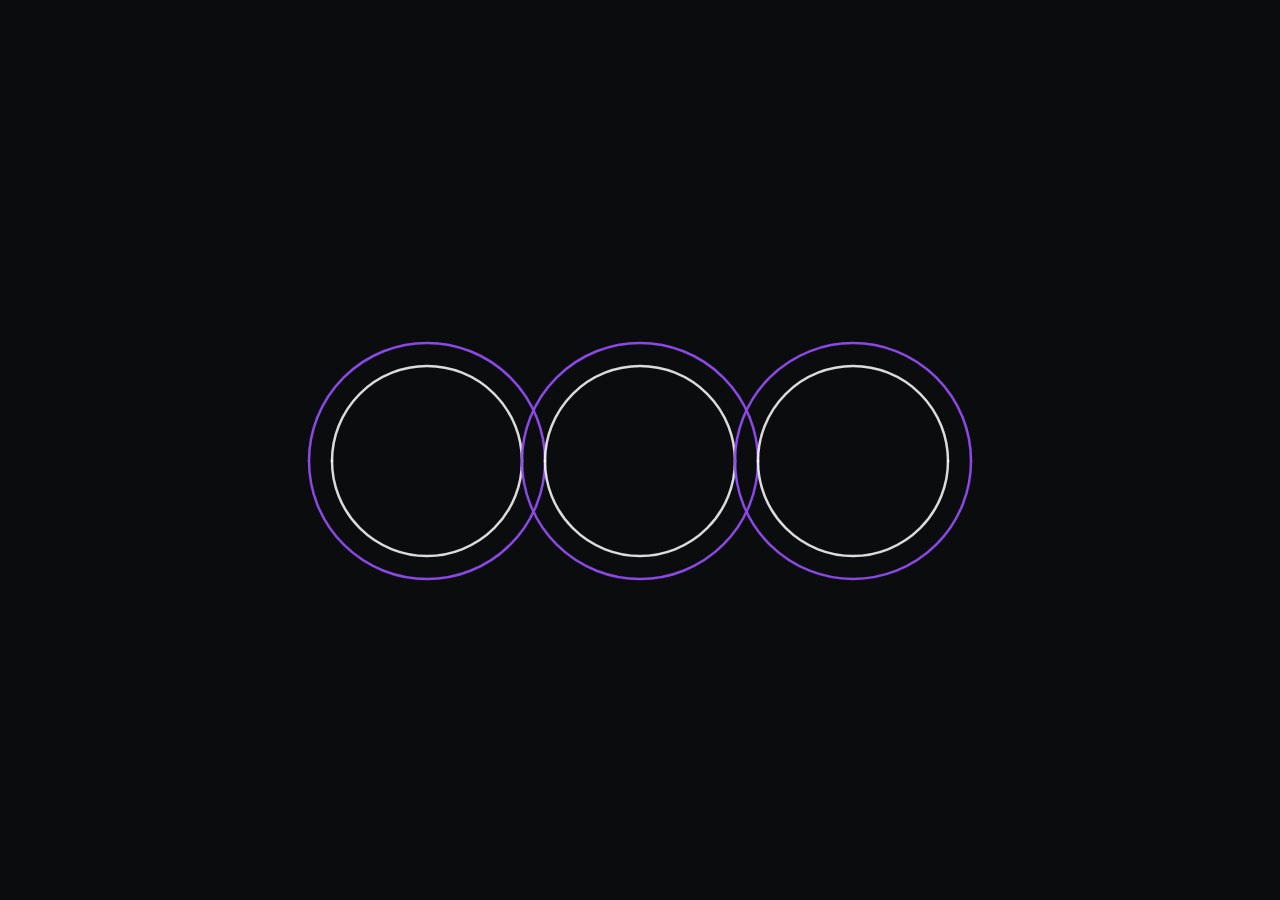
==== commit e55f9b6a: "fix animation and add dhymic data" ====
--- a/index.html
+++ b/index.html
@@ -33,17 +33,32 @@
         <div id="introRingAnim" class="intro-ring-anim">
           <svg class="infinity-preloader-svg" viewBox="0 0 680 260" xmlns="http://www.w3.org/2000/svg">
             <g class="infinity-preloader-group">
-              <!-- Left Pair (cx = 160, cy = 130) -->
-              <circle class="preloader-circle preloader-circle-outer" cx="160" cy="130" r="118" style="--delay: 0.00s;"></circle>
-              <circle class="preloader-circle preloader-circle-inner" cx="160" cy="130" r="95" style="--delay: 0.15s;"></circle>
+              <!--
+                Delays are NEGATIVE so every ring is already mid-phase on frame 1
+                (a positive delay would hold the ring frozen at its 0% keyframe).
+                Pairs are spaced T/3 apart (0.8s of the 2.4s cycle) so the wave
+                travels left -> right and the loader is never close to empty.
+                Inner ring trails its outer by T/12 (0.2s) so the pair reads as one object.
+              -->
+              <!-- Circle 1 (Left: cx = 127, cy = 130) -->
+              <!-- Phase 1 Target: Circle 1 Top Arc (Point A to Point B) -->
+              <path class="arc-path arc-c1-top arc-outer" d="M 9 130 A 118 118 0 0 1 245 130"></path>
+              <path class="arc-path arc-c1-top arc-inner" d="M 32 130 A 95 95 0 0 1 222 130"></path>
+              <path class="arc-path arc-c1-bottom arc-outer" d="M 9 130 A 118 118 0 0 0 245 130"></path>
+              <path class="arc-path arc-c1-bottom arc-inner" d="M 32 130 A 95 95 0 0 0 222 130"></path>
 
-              <!-- Center Pair (cx = 340, cy = 130) -->
-              <circle class="preloader-circle preloader-circle-outer" cx="340" cy="130" r="118" style="--delay: 0.30s;"></circle>
-              <circle class="preloader-circle preloader-circle-inner" cx="340" cy="130" r="95" style="--delay: 0.45s;"></circle>
+              <!-- Circle 2 (Center: cx = 340, cy = 130) -->
+              <!-- Phase 2 Target: Circle 2 Bottom Arc (Point B to Point C) -->
+              <path class="arc-path arc-c2-top arc-outer" d="M 222 130 A 118 118 0 0 1 458 130"></path>
+              <path class="arc-path arc-c2-top arc-inner" d="M 245 130 A 95 95 0 0 1 435 130"></path>
+              <path class="arc-path arc-c2-bottom arc-outer" d="M 222 130 A 118 118 0 0 0 458 130"></path>
+              <path class="arc-path arc-c2-bottom arc-inner" d="M 245 130 A 95 95 0 0 0 435 130"></path>
 
-              <!-- Right Pair (cx = 520, cy = 130) -->
-              <circle class="preloader-circle preloader-circle-outer" cx="520" cy="130" r="118" style="--delay: 0.60s;"></circle>
-              <circle class="preloader-circle preloader-circle-inner" cx="520" cy="130" r="95" style="--delay: 0.75s;"></circle>
+              <!-- Circle 3 (Right: cx = 553, cy = 130) -->
+              <path class="arc-path arc-c3-top arc-outer" d="M 435 130 A 118 118 0 0 1 671 130"></path>
+              <path class="arc-path arc-c3-top arc-inner" d="M 458 130 A 95 95 0 0 1 648 130"></path>
+              <path class="arc-path arc-c3-bottom arc-outer" d="M 435 130 A 118 118 0 0 0 671 130"></path>
+              <path class="arc-path arc-c3-bottom arc-inner" d="M 458 130 A 95 95 0 0 0 648 130"></path>
             </g>
           </svg>
         </div>
@@ -54,7 +69,7 @@
         </button>
       </div>
 
-      <p class="intro-title">BACKEND DEVELOPER &amp; FULL-STACK ENGINEER</p>
+      <p class="intro-subtitle">BACKEND DEVELOPER &amp; FULL-STACK ENGINEER</p>
     </div>
   </div>
   <div id="nav-progress-bar"></div>
--- a/assets/CSS/base.css
+++ b/assets/CSS/base.css
@@ -131,9 +131,9 @@
 .loader {
     height: 56px;
     width: 230px;
-    background-color: rgb(145, 75, 2);
-    position: absolute;
-    /* transform: translate(-50%, -50%); */
+
+    position: absolute;
+
 }
 
 .loader.active {
@@ -644,17 +644,71 @@
 }
 
 #profile .profile-conatiner .profile-content .profile-desc .socialMedia-icons .icon {
-    padding: 8px 4px;
-    width: 14%;
-    height: 40px;
+    position: relative;
+    width: 44px;
+    height: 44px;
+    border-radius: 10px;
+    display: flex;
+    justify-content: center;
+    align-items: center;
+    padding: 0;
+    cursor: pointer;
+    transition: transform 0.3s ease;
+}
+
+#profile .profile-conatiner .profile-content .profile-desc .socialMedia-icons .icon .navbg {
+    position: absolute;
+    inset: 0;
+    background: var(--token-purple-bg);
+    border-radius: 10px;
+    transform: scale(0);
+    transition: transform 0.3s cubic-bezier(0.175, 0.885, 0.32, 1.275);
+    z-index: 1;
+}
+
+#profile .profile-conatiner .profile-content .profile-desc .socialMedia-icons .icon:hover .navbg,
+#profile .profile-conatiner .profile-content .profile-desc .socialMedia-icons .icon.hoverActive .navbg {
+    transform: scale(1);
 }
 
 #profile .profile-conatiner .profile-content .profile-desc .socialMedia-icons .icon .icondiv {
-    width: 80%;
-    display: flex;
-    justify-content: center;
-    align-items: center;
-    height: 100px;
+    width: 100%;
+    height: 100%;
+    display: flex;
+    justify-content: center;
+    align-items: center;
+    position: relative;
+    z-index: 2;
+}
+
+#profile .profile-conatiner .profile-content .profile-desc .socialMedia-icons .icon .icondiv svg {
+    width: 60% !important;
+    height: 60% !important;
+}
+
+#profile .profile-conatiner .profile-content .profile-desc .socialMedia-icons .icon .navTitle {
+    font-size: 11px;
+    font-weight: 600;
+    background: var(--token-gray-bg);
+    color: var(--token-fc7b9f32-7298-428e-bdfb-3530edb2e73a);
+    position: absolute;
+    top: -32px;
+    z-index: 10000;
+    padding: 3px 8px;
+    border-radius: 4px;
+    opacity: 0;
+    transform: translateY(10px);
+    transition: transform 0.3s ease, opacity 0.3s ease;
+    white-space: nowrap;
+    pointer-events: none;
+    box-shadow: 0 4px 12px rgba(0, 0, 0, 0.3);
+    text-transform: capitalize;
+}
+
+#profile .profile-conatiner .profile-content .profile-desc .socialMedia-icons .icon:hover .navTitle,
+#profile .profile-conatiner .profile-content .profile-desc .socialMedia-icons .icon.hoverActive .navTitle {
+    transform: translateY(0);
+    opacity: 1;
 }
 
 #profile .profile-conatiner .contact-btn-div,
@@ -1073,12 +1127,16 @@
     transition: opacity 0.8s ease, visibility 0.8s ease;
 }
 
-/* Hide rings completely when intro screen is ready */
-.intro-screen.ready .intro-ring-anim,
+/* Settle is driven by settleIntroRings() in pageControl.js via the Web Animations API,
+   deliberately not from CSS here. An `!important` author declaration outranks animations,
+   so a `stroke-dashoffset: 0 !important` rule would override the settle and force every
+   ring to snap — and a plain transition can't work either, because a transition has to
+   already exist in the before-change style to fire. */
 .intro-ring-anim.fade-out {
     opacity: 0 !important;
     visibility: hidden !important;
     pointer-events: none !important;
+    transition: opacity 0.6s ease, visibility 0.6s ease;
 }
 
 .infinity-preloader-svg {
@@ -1089,51 +1147,130 @@
     overflow: visible;
 }
 
-.preloader-circle {
+.arc-path {
     fill: none;
     stroke-linecap: round;
-    position: static !important;
-    transform: none !important;
-}
-
-.preloader-circle-outer {
+    will-change: stroke-dashoffset;
+}
+
+.arc-outer {
     stroke: rgba(145, 75, 241, 0.95);
-    stroke-width: 2px;
-    stroke-dasharray: 742 742;
-    animation: drawOuter 2.4s ease-in-out infinite;
-    animation-delay: var(--delay);
-}
-
-.preloader-circle-inner {
+    stroke-width: 2.5px;
+    stroke-dasharray: 371 371;
+}
+
+.arc-inner {
     stroke: rgba(255, 255, 255, 0.85);
-    stroke-width: 2px;
-    stroke-dasharray: 597 597;
-    animation: drawInner 2.4s ease-in-out infinite;
-    animation-delay: var(--delay);
-}
-
-@keyframes drawOuter {
-    0% {
-        stroke-dashoffset: 0;
-    }
-    50% {
-        stroke-dashoffset: 742;
-    }
-    100% {
-        stroke-dashoffset: 0;
-    }
-}
-
-@keyframes drawInner {
-    0% {
-        stroke-dashoffset: 0;
-    }
-    50% {
-        stroke-dashoffset: 597;
-    }
-    100% {
-        stroke-dashoffset: 0;
-    }
+    stroke-width: 2.5px;
+    stroke-dasharray: 299 299;
+}
+
+/* Phase 1: Circle 1 Top Arc (Point A -> Point B) erases (0.00s - 0.50s) */
+.arc-c1-top.arc-outer {
+    animation: phase1Outer 3s linear infinite;
+}
+.arc-c1-top.arc-inner {
+    animation: phase1Inner 3s linear infinite;
+}
+
+/* Phase 2: Circle 2 Bottom Arc (Point B -> Point C) erases (0.50s - 1.00s) */
+.arc-c2-bottom.arc-outer {
+    animation: phase2Outer 3s linear infinite;
+}
+.arc-c2-bottom.arc-inner {
+    animation: phase2Inner 3s linear infinite;
+}
+
+/* Phase 3: Circle 3 Top Arc (Point D -> Point E) erases (1.00s - 1.50s) */
+.arc-c3-top.arc-outer {
+    animation: phase3Outer 3s linear infinite;
+}
+.arc-c3-top.arc-inner {
+    animation: phase3Inner 3s linear infinite;
+}
+
+/* Phase 4: Circle 3 Bottom Arc (Point E -> Point D) erases (1.50s - 2.00s) */
+.arc-c3-bottom.arc-outer {
+    animation: phase4Outer 3s linear infinite;
+}
+.arc-c3-bottom.arc-inner {
+    animation: phase4Inner 3s linear infinite;
+}
+
+/* Phase 5: Circle 2 Top Arc (Point G -> Point F) erases (2.00s - 2.50s) */
+.arc-c2-top.arc-outer {
+    animation: phase5Outer 3s linear infinite;
+}
+.arc-c2-top.arc-inner {
+    animation: phase5Inner 3s linear infinite;
+}
+
+/* Phase 6: Circle 1 Bottom Arc (Point B -> Point A) erases (2.50s - 3.00s) */
+.arc-c1-bottom.arc-outer {
+    animation: phase6Outer 3s linear infinite;
+}
+.arc-c1-bottom.arc-inner {
+    animation: phase6Inner 3s linear infinite;
+}
+
+/* Keyframes for Phase 1 (Point A -> Point B) */
+@keyframes phase1Outer {
+    0% { stroke-dashoffset: 0; }
+    16.66%, 100% { stroke-dashoffset: -371; }
+}
+@keyframes phase1Inner {
+    0%, 4% { stroke-dashoffset: 0; }
+    20.66%, 100% { stroke-dashoffset: -299; }
+}
+
+/* Keyframes for Phase 2 (Point B -> Point C) */
+@keyframes phase2Outer {
+    0%, 16.66% { stroke-dashoffset: 0; }
+    33.33%, 100% { stroke-dashoffset: -371; }
+}
+@keyframes phase2Inner {
+    0%, 20.66% { stroke-dashoffset: 0; }
+    37.33%, 100% { stroke-dashoffset: -299; }
+}
+
+/* Keyframes for Phase 3 (Point D -> Point E) */
+@keyframes phase3Outer {
+    0%, 33.33% { stroke-dashoffset: 0; }
+    50.0%, 100% { stroke-dashoffset: -371; }
+}
+@keyframes phase3Inner {
+    0%, 37.33% { stroke-dashoffset: 0; }
+    54.0%, 100% { stroke-dashoffset: -299; }
+}
+
+/* Keyframes for Phase 4 (Point E -> Point D) */
+@keyframes phase4Outer {
+    0%, 50.0% { stroke-dashoffset: 0; }
+    66.66%, 100% { stroke-dashoffset: 371; }
+}
+@keyframes phase4Inner {
+    0%, 54.0% { stroke-dashoffset: 0; }
+    70.66%, 100% { stroke-dashoffset: 299; }
+}
+
+/* Keyframes for Phase 5 (Point G -> Point F) */
+@keyframes phase5Outer {
+    0%, 66.66% { stroke-dashoffset: 0; }
+    83.33%, 100% { stroke-dashoffset: 371; }
+}
+@keyframes phase5Inner {
+    0%, 70.66% { stroke-dashoffset: 0; }
+    87.33%, 100% { stroke-dashoffset: 299; }
+}
+
+/* Keyframes for Phase 6 (Point B -> Point A) */
+@keyframes phase6Outer {
+    0%, 83.33% { stroke-dashoffset: 0; }
+    100% { stroke-dashoffset: 371; }
+}
+@keyframes phase6Inner {
+    0%, 87.33% { stroke-dashoffset: 0; }
+    100% { stroke-dashoffset: 299; }
 }
 
 /* Reduced Motion Fallback */
@@ -1141,6 +1278,8 @@
     .preloader-circle {
         animation: none !important;
         stroke-dashoffset: 0 !important;
+        opacity: 1 !important;
+        transition: none !important;
     }
 }
 
--- a/assets/CSS/style.css
+++ b/assets/CSS/style.css
@@ -397,7 +397,32 @@
 }
 
 #UsedTools .tool-conatiner .tool-wrapper .tool .tool-image {
-    width: 20%;
+    width: 48px;
+    height: 48px;
+    display: flex;
+    align-items: center;
+    justify-content: center;
+    flex-shrink: 0;
+}
+
+#UsedTools .tool-conatiner .tool-wrapper .tool .tool-image img {
+    width: 100%;
+    height: 100%;
+    object-fit: contain;
+    transition: filter 0.3s ease;
+}
+
+#UsedTools .tool-conatiner .tool-wrapper .tool .tool-image.invert img {
+    filter: invert(1);
+}
+
+/* On hover, only change/revert invert state if .revert class is present */
+#UsedTools .tool-conatiner .tool-wrapper .tool:hover .tool-image.invert.revert img {
+    filter: invert(0);
+}
+
+#UsedTools .tool-conatiner .tool-wrapper .tool:hover .tool-image:not(.invert).revert img {
+    filter: invert(1);
 }
 
 #UsedTools .tool-conatiner .tool-wrapper .tool .toolNameDesc {
@@ -417,6 +442,47 @@
 #UsedTools .tool-conatiner .tool-wrapper .tool .toolNameDesc .toolDec {
     color: var(--token-white-gray-color);
     font-size: 14px;
+}
+
+#UsedTools .toolHeadingDiv {
+    display: flex;
+    justify-content: space-between;
+    align-items: flex-end;
+    width: 100%;
+}
+
+#UsedTools .viewAllToolsBtn {
+    display: inline-flex;
+    align-items: center;
+    justify-content: center;
+    gap: 8px;
+    padding: 10px 22px;
+    background-color: var(--token-purple-bg);
+    border: 1px solid var(--token-purple-bg);
+    border-radius: 40px;
+    color: #ffffff;
+    font-size: 15px;
+    font-weight: 600;
+    cursor: pointer;
+    white-space: nowrap;
+    transition: all 0.3s ease;
+    box-shadow: 0px 4px 15px rgba(145, 75, 241, 0.3);
+    margin-bottom: 5px;
+}
+
+#UsedTools .viewAllToolsBtn:hover {
+    background-color: var(--token-purple-bg);
+    border-color: var(--token-purple-bg);
+    transform: translateY(-2px);
+    box-shadow: 0px 6px 20px rgba(145, 75, 241, 0.5);
+}
+
+#UsedTools .viewAllToolsBtn svg {
+    transition: transform 0.3s ease;
+}
+
+#UsedTools .viewAllToolsBtn:hover svg {
+    transform: translate(3px, -3px);
 }
 
 /*------------- Used tool section end---------- */
--- a/assets/CSS/baseMobile.css
+++ b/assets/CSS/baseMobile.css
@@ -1,16 +1,153 @@
-@media screen and (max-width:420px) {
-
-    .laptop{
-        display: none;
-    }
-    .mobile{
-        display: block;
-    }
-    .no-scroll {
-        overflow: hidden !important;
-        height: 100svh;
-    }
-
+/* ==========================================================================
+   SANJAY CHOUHAN PORTFOLIO - TABLET & MOBILE RESPONSIVE STYLESHEET
+   Matching User Custom Responsive Rules for Home & SPA Views
+   ========================================================================== */
+
+/* --------------------------------------------------------------------------
+   1. TABLET STYLES (769px to 1024px)
+   -------------------------------------------------------------------------- */
+@media screen and (max-width: 1024px) {
+
+    /* Container & Root Shell */
+    .container {
+        width: 100%;
+        padding: 0 24px;
+    }
+
+    #header {
+        position: fixed;
+        top: 16px;
+        left: 50%;
+        transform: translateX(-50%);
+        z-index: 1000000;
+        width: 90%;
+        max-width: 580px;
+    }
+
+    #nav {
+        width: 100%;
+        padding: 6px 14px;
+    }
+
+    .navItems {
+        gap: 10px;
+        justify-content: space-between;
+    }
+
+    .mainarea {
+        width: 90%;
+        max-width: 100%;
+        flex-direction: column;
+        gap: 35px;
+        padding-top: 100px;
+    }
+
+    #profile {
+        width: 100%;
+        position: relative;
+        top: 0;
+    }
+
+    #profile .profile-conatiner {
+        width: 100%;
+        max-width: 100%;
+        padding: 30px;
+        border-radius: 24px;
+    }
+
+    #content {
+        width: 100%;
+    }
+
+    #content .content-conatiner {
+        width: 100%;
+        gap: 25px;
+    }
+
+    /* Hero Section */
+    #content .content-conatiner .headingDiv h1 {
+        font-size: 3em;
+        line-height: 1.15;
+    }
+
+    #content .content-conatiner .introdiv {
+        width: 100%;
+    }
+
+    #content .content-conatiner .deatilsDiv {
+        width: 100%;
+        gap: 20px;
+    }
+
+    #content .content-conatiner .deatilsDiv .details .number {
+        font-size: 3.2em;
+    }
+
+    #content .content-conatiner .activebutton {
+        width: 100%;
+        flex-direction: row;
+        align-items: center;
+        gap: 20px;
+    }
+
+    /* Brand Slider Text */
+    #content .content-conatiner .brandslider .brandtext {
+        color: var(--token-white-gray-color);
+        font-size: 18px;
+        font-weight: 500;
+        text-align: center;
+    }
+
+    /* Grids & Cards */
+    #recentProject,
+    #UsedTools,
+    #clientReview,
+    #Perspectives,
+    #experiences,
+    #collaborate,
+    #contact,
+    #faquestion {
+        width: 100%;
+    }
+
+    #recentProject .project-conatiner .project-grid-wrapper {
+        grid-template-columns: repeat(2, 1fr);
+        gap: 20px;
+    }
+
+    #UsedTools .tool-conatiner .tool-wrapper {
+        grid-template-columns: repeat(2, 1fr);
+        gap: 16px;
+    }
+
+    .card-conatiner .card-grid-wrapper {
+        grid-template-columns: repeat(2, 1fr);
+        gap: 20px;
+    }
+
+    #content .main-conatiner-viewFile {
+        width: 100%;
+    }
+
+    #content .main-conatiner-viewFile .projectIdea .ideaCard-grid {
+        grid-template-columns: 100%;
+        gap: 20px;
+    }
+
+    /* Music Player Widget */
+    .mp-wrap {
+        bottom: 20px;
+        right: 20px;
+        z-index: 99999;
+    }
+}
+
+/* --------------------------------------------------------------------------
+   2. MOBILE STYLES (up to 768px)
+   -------------------------------------------------------------------------- */
+@media screen and (max-width: 768px) {
+
+    .no-scroll,
     html.no-scroll {
         overflow: hidden !important;
         height: 100svh;
@@ -20,179 +157,532 @@
         display: none;
     }
 
-    .container {
-        width: 100svw;
-        height: 100svh;
-        flex-direction: column-reverse;
+    /* Fixed Navigation Header Dock */
+    #header {
+        position: fixed;
+        top: 12px;
+        left: 50%;
+        transform: translateX(-50%);
+        width: 92%;
+        max-width: 440px;
+        z-index: 1000000;
+    }
+
+    #nav {
+        width: 100%;
+        padding: 5px 8px;
+        border-radius: 10px;
+        background-color: rgba(30, 30, 32, 0.95);
+        backdrop-filter: blur(12px);
+        -webkit-backdrop-filter: blur(12px);
+        border: 1px solid rgba(255, 255, 255, 0.08);
+    }
+
+    .navItems {
+        gap: 4px;
+        justify-content: space-around;
+    }
+
+    .navanchor {
+        padding: 8px 10px;
+        border-radius: 10px;
+    }
+
+    .navTitle {
+        display: none !important;
+    }
+
+    /* Main Area Container */
+    .mainarea {
+        width: 90%;
+        display: flex;
+        flex-direction: column;
+        gap: 30px;
+        padding-top: 75px;
+    }
+
+    /* Profile Card */
+    #profile {
+        width: 100%;
+        position: static;
+    }
+
+    #profile .profile-conatiner {
+        width: 100%;
+        padding: 28px 20px;
+        border-radius: 24px;
+        background-color: var(--token-gray-bg);
+        border: 1px solid rgba(255, 255, 255, 0.05);
+        box-shadow: 0 10px 30px rgba(0, 0, 0, 0.25);
+    }
+
+    #profile .profile-conatiner .profile-content {
+        width: 100%;
+        padding: 0;
+        gap: 16px;
+    }
+
+    #profile .profile-conatiner .profile-content .profile-image {
+        width: 100px;
+        height: 100px;
+        border-radius: 20px;
+    }
+
+    #profile .profile-conatiner .profile-content .profile-desc .name {
+        font-size: 26px;
+        font-weight: 700;
+        margin-bottom: 4px;
+        text-align: center;
+    }
+
+    #profile .profile-conatiner .profile-content .profile-desc span {
+        font-size: 14px;
+        color: var(--token-white-gray-color);
+        margin: 4px 0 16px 0;
+        font-weight: 500;
+        text-align: center;
+    }
+
+    #profile .profile-conatiner .profile-content .profile-desc .socialMedia-icons {
+        margin: 16px 0;
+        justify-content: center;
+        gap: 12px;
+    }
+
+    #profile .profile-conatiner .contact-btn-div {
+        width: 100%;
+        margin-top: 10px;
+    }
+
+    #profile .profile-conatiner .contact-btn-div .contact-btn {
+        width: 100%;
+        height: 48px;
+        border-radius: 12px;
+        font-size: 15px;
+        font-weight: 600;
+    }
+
+    /* Content Container */
+    #content {
+        width: 100%;
+    }
+
+    #content .content-conatiner {
+        width: 100%;
+        gap: 25px;
+    }
+
+    /* Hero Heading & Subtitle */
+    #content .content-conatiner .headingDiv h1 {
+        font-size: 2.3em;
+        line-height: 1.15;
+        letter-spacing: -0.5px;
+        text-align: center;
+        color: #ffffff;
+    }
+
+    #content .content-conatiner .introdiv {
+        width: 100%;
+    }
+
+    #content .content-conatiner .introdiv p {
+        font-size: 15px;
+        line-height: 1.55;
+        text-align: center;
+        color: var(--token-white-gray-color);
+    }
+
+    /* Stats Counter Row */
+    #content .content-conatiner .deatilsDiv {
+        width: 100%;
+        display: flex;
+        flex-direction: row;
+        justify-content: space-between;
+        align-items: flex-start;
+        gap: 12px;
+        margin: 10px 0;
+    }
+
+    #content .content-conatiner .deatilsDiv .details {
+        flex: 1;
+        display: flex;
+        flex-direction: column;
         align-items: center;
     }
 
-    .first,
-    .second {
-        width: 100%;
-
-    }
-
-    .first {
-        height: 40%;
-    }
-
-    .second {
+    #content .content-conatiner .deatilsDiv .details .number {
+        font-size: 2.3em;
+        font-weight: 700;
+        letter-spacing: -1.5px;
+        line-height: 1;
+        color: #ffffff;
+    }
+
+    #content .content-conatiner .deatilsDiv .details .text {
+        font-size: 11px;
+        font-weight: 600;
+        text-transform: uppercase;
+        letter-spacing: 0.5px;
+        color: var(--token-white-gray-color);
+        margin-top: 6px;
+        width: 100%;
+        text-align: center;
+        line-height: 1.25;
+    }
+
+    /* Action Buttons Row */
+    #content .content-conatiner .activebutton {
+        width: 100%;
+        display: flex;
+        flex-direction: row;
+        align-items: center;
         justify-content: center;
-        align-items: end;
-        width: 100%;
-        height: 60%;
-    }
-
-    .loaddiv {
-        position: static;
-        transform: translate(0, 0);
-    }
-
-    @keyframes stareate {
-        0% {
-
-            transform: rotate(0deg);
-        }
-
-        100% {
-
-            transform: translate(37%, -255%) rotate(90deg);
-        }
-
-    }
-
-    @keyframes mkddy {
-        0% {
-            transform: rotate(0deg);
-            background-color: transparent;
-        }
-
-        100% {
-            background-color: transparent;
-            transform: translate(-20%, 105%);
-
-        }
-    }
-
-    @keyframes scalup {
-        0% {
-            transform: translate(37%, -255%) rotate(90deg);
-        }
-
-        100% {
-            transform: translate(37%, -255%) rotate(174deg) scale(60);
-        }
-    }
-
-    .mainarea {
-        gap: 40px;
-        flex-direction: column;
-    }
-
-    #main {
-        overflow: hidden;
-    }
-
-    #profile {
-        width: 100%;
-        position: static;
-    }
-
-    #profile .profile-conatiner {
-        width: 100%;
-    }
-
-    #content {
-        width: 100%;
-    }
-
-    #content .content-conatiner {
-        width: 100%;
-    }
-
-    #content .content-conatiner .headingDiv {
-        text-align: center;
-    }
-
-    #content .content-conatiner .headingDiv h1,
-    #contact .headingDiv h1 {
-        font-size: 3em;
-    }
-
-    #content .content-conatiner .deatilsDiv {
-        width: 100%;
-    }
-
-    #content .content-conatiner .deatilsDiv .details .number {
-        font-size: 3.1em;
-    }
-
-    #content .content-conatiner .deatilsDiv .details .text {
-        text-align: center;
-        width: 100%;
-        font-size: 16px;
-    }
-
-    #content .content-conatiner .introdiv {
-        width: 100%;
-        text-align: center;
-    }
-
-    #content .content-conatiner .introdiv p {
-        text-align: center;
-    }
-
-    #content .content-conatiner .activebutton,
-    #content .main-conatiner-viewFile .activebutton {
-        width: 100%;
-    }
-
-    #content .content-conatiner .activebutton .contact-btn-div,
-    #content .main-conatiner-viewFile .activebutton .contact-btn-div {
-        width: 45%;
-    }
-
-
-    /*------------ project section start----------- */
-    #recentProject,
-    #UsedTools,
-    #clientReview ,
-    #Perspectives,
-    #collaborate,
-    #contact,
-    #faquestion{
-        width: 100%;
-    }
-
+        gap: 16px;
+        margin: 10px 0;
+    }
+
+    #content .content-conatiner .activebutton .contact-btn-div {
+        width: auto;
+    }
+
+    #content .content-conatiner .activebutton .contact-btn-div .contact-btn {
+        width: 177px;
+        height: 50px;
+        border-radius: 10px;
+        font-size: 14px;
+        font-weight: 600;
+        padding: 0 18px;
+    }
+
+    #content .content-conatiner .activebutton .worktext {
+        width: auto;
+        font-size: 15px;
+        font-weight: 600;
+        color: #ffffff;
+        display: flex;
+        align-items: center;
+        gap: 8px;
+        padding: 0;
+    }
+
+    /* Section Headings */
     #recentProject .project-heading h2,
     #UsedTools .headingDiv .project-heading h2,
     #clientReview .headingDiv .clientReview-heading h3,
     #Perspectives .project-heading h2,
-    #faquestion .headingDiv h2 {
-        font-size: 40px;
-        text-align: center;
-    }
-    #contact .headingDiv h1{
-        text-align: center;
-    }
-    #collaborate .collaborate-head-part .collaborate-left-head-part h3{
-        font-size: 40px;
-    }
-
-    #recentProject .project-conatiner .project-grid-wrapper,
-    #UsedTools .tool-conatiner .tool-wrapper,
+    #faquestion .headingDiv h2,
+    #contact .headingDiv h1,
+    #experiences .project-heading h2,
+    #collaborate .collaborate-head-part .collaborate-left-head-part h3 {
+        font-size: 26px;
+        font-weight: 700;
+        line-height: 1.15;
+        text-align: center;
+    }
+
+    #recentProject .project-heading h3 {
+        font-size: 1.6em;
+        text-align: center;
+    }
+
+    /* Recent Projects Cards - Single Column */
+    #recentProject {
+        width: 100%;
+    }
+
+    #recentProject .project-conatiner .project-grid-wrapper {
+        grid-template-columns: 100%;
+        gap: 20px;
+    }
+
+    /* Technical Tools Cards - Single Column */
+    #UsedTools {
+        width: 100%;
+    }
+
+    #UsedTools .tool-conatiner .tool-wrapper {
+        grid-template-columns: 100%;
+        gap: 12px;
+    }
+
+    #UsedTools .tool-conatiner .tool-wrapper .tool {
+        width: 100%;
+        display: flex;
+        flex-direction: row;
+        align-items: center;
+        padding: 14px 18px;
+        border-radius: 16px;
+        gap: 16px;
+        background-color: var(--token-gray-bg);
+        border: 1px solid rgba(255, 255, 255, 0.05);
+    }
+
+    /* Testimonials & Experiences Cards */
+    #clientReview,
+    #Perspectives,
+    #experiences {
+        width: 100%;
+    }
+
     .card-conatiner .card-grid-wrapper {
         grid-template-columns: 100%;
-    }
-
-    #collaborate .collaborate-text-content-part p{
-        font-size: 16px;
+        gap: 16px;
+    }
+
+    /* Collaborate Banner Card */
+    #collaborate {
+        width: 100%;
+        padding: 26px 20px;
+        border-radius: 24px;
+        background-color: var(--token-gray-bg);
+        display: flex;
+        flex-direction: column;
+        gap: 16px;
+        border: 1px solid rgba(255, 255, 255, 0.05);
+    }
+
+    #collaborate .collaborate-head-part {
+        display: flex;
+        flex-direction: row;
+        justify-content: space-between;
+        align-items: center;
+        width: 100%;
+    }
+
+    #collaborate .collaborate-left-head-part {
+        width: 75%;
+    }
+
+    #collaborate .collaborate-left-head-part h3 {
+        font-size: 26px;
+        font-weight: 700;
+        line-height: 1.15;
+        text-align: center;
+    }
+
+    #collaborate .collaborate-right-head-part {
+        width: 25%;
+        display: flex;
+        justify-content: flex-end;
+    }
+
+    #collaborate .collaborate-right-head-part .arrow {
+        width: 44px;
+        height: 44px;
+        border-radius: 50%;
+        background-color: var(--token-purple-bg);
+    }
+
+    #collaborate .collaborate-text-content-part {
+        width: 100%;
+    }
+
+    #collaborate .collaborate-text-content-part p {
+        font-size: 14px;
+        line-height: 1.55;
+        color: var(--token-white-gray-color);
+        text-align: center;
+    }
+
+    /* FAQ Accordion Section */
+    #faquestion {
+        width: 100%;
+    }
+
+    #faquestion .faquestion-div .questionAnswer {
+        height: auto;
+        min-height: 60px;
+        padding: 16px 18px;
+        border-radius: 14px;
+    }
+
+    #faquestion .faquestion-div .questionAnswer.active {
+        height: auto;
+        min-height: 120px;
+    }
+
+    #faquestion .faquestion-div .questionAnswer .question p {
+        font-size: 15px;
+        font-weight: 600;
     }
 
     #faquestion .faquestion-div .questionAnswer .answer p {
-    font-size: 15px;}
-    #faquestion .faquestion-div .questionAnswer.active{
-    height: 180px;
+        font-size: 14px;
+        line-height: 1.45;
+    }
+
+    /* Contact Page Form */
+    #contact {
+        width: 100%;
+    }
+
+    #contact .formDiv {
+        padding: 20px 16px;
+        border-radius: 18px;
+    }
+
+    #contact .formDiv #contactForm .forminput input,
+    #contact .formDiv #contactForm .forminput textarea {
+        font-size: 14px;
+        border-radius: 10px;
+    }
+
+    #contact .formDiv #contactForm input[type='submit'] {
+        height: 48px;
+        width: 100%;
+        border-radius: 12px;
+        font-size: 15px;
+    }
+
+    /* Project Detail View Page */
+    #content .main-conatiner-viewFile {
+        width: 100%;
+        gap: 20px;
+    }
+
+    #content .main-conatiner-viewFile .project-main-image {
+        cursor: pointer;
+    }
+
+    #content .main-conatiner-viewFile .project-main-image .viewImageCursor,
+    #content .main-conatiner-viewFile .projectAllImages .image .viewImageCursor {
+        display: none !important;
+    }
+
+    #content .main-conatiner-viewFile .project-desc-content .project-name {
+        font-size: 24px;
+    }
+
+    #content .main-conatiner-viewFile .project-desc-content .project-desc {
+        font-size: 15px;
+        margin-top: 15px;
+    }
+
+    #content .main-conatiner-viewFile .projectIdea .ideaCard-grid {
+        grid-template-columns: 100%;
+        gap: 15px;
+    }
+
+    #content .main-conatiner-viewFile .projectIdea .ideaCard-grid .ideaCard {
+        padding: 18px;
+    }
+
+    /* Floating Circular Audio Player Button in Bottom Right Corner (Mobile) */
+    .mp-wrap {
+        position: fixed;
+        bottom: 18px;
+        right: 18px;
+        z-index: 999999;
+        width: auto;
+        max-width: none;
+    }
+
+    .mp-card {
+        padding: 0;
+        width: 54px;
+        height: 54px;
+        border-radius: 50%;
+        background: transparent;
+        border: none;
+        box-shadow: 0 6px 24px rgba(0, 0, 0, 0.5);
+        display: flex;
+        align-items: center;
+        justify-content: center;
+    }
+
+    .mp-info {
+        display: none !important;
+    }
+
+    .mp-img {
+        width: 54px;
+        height: 54px;
+        border-radius: 50%;
+        border: 2px solid rgba(145, 75, 241, 0.95);
+        box-shadow: 0 0 16px rgba(145, 75, 241, 0.5);
+        margin: 0;
+    }
+
+    /* Intro Preloader Screen */
+    .intro-title {
+        font-size: 19px;
+        letter-spacing: 0.12em;
+    }
+
+    .intro-subtitle {
+        font-size: 11px;
+        letter-spacing: 0.14em;
+    }
+
+    .intro-center {
+        max-width: 100%;
+        height: 190px;
+    }
+
+    .infinity-preloader-svg {
+        max-width: 100%;
+    }
+
+    .intro-enter-btn {
+        width: 105px;
+        height: 105px;
+    }
+
+    .intro-enter-btn .enter-text {
+        font-size: 15px;
+    }
 }
+
+/* --------------------------------------------------------------------------
+   3. SMALL MOBILE PHONES (up to 480px)
+   -------------------------------------------------------------------------- */
+@media screen and (max-width: 480px) {
+
+    .laptop {
+        display: none;
+    }
+
+    .mobile {
+        display: block;
+    }
+
+    #content .content-conatiner .headingDiv h1 {
+        font-size: 2.0em;
+        text-align: center;
+    }
+
+    #content .content-conatiner .deatilsDiv .details .number {
+        font-size: 2.0em;
+    }
+
+    #content .content-conatiner .activebutton {
+        flex-direction: row;
+        gap: 12px;
+    }
+
+    #content .content-conatiner .activebutton .contact-btn-div .contact-btn {
+        width: 177px;
+        height: 50px;
+        font-size: 13px;
+        padding: 0px 21px;
+    }
+
+    #recentProject .project-heading h2,
+    #UsedTools .headingDiv .project-heading h2,
+    #clientReview .headingDiv .clientReview-heading h3,
+    #Perspectives .project-heading h2,
+    #faquestion .headingDiv h2,
+    #contact .headingDiv h1,
+    #experiences .project-heading h2,
+    #collaborate .collaborate-head-part .collaborate-left-head-part h3 {
+        font-size: 23px;
+        text-align: center;
+    }
+
+    .mp-wrap {
+        bottom: 14px;
+        right: 14px;
+        width: auto;
+        max-width: none;
+    }
 }
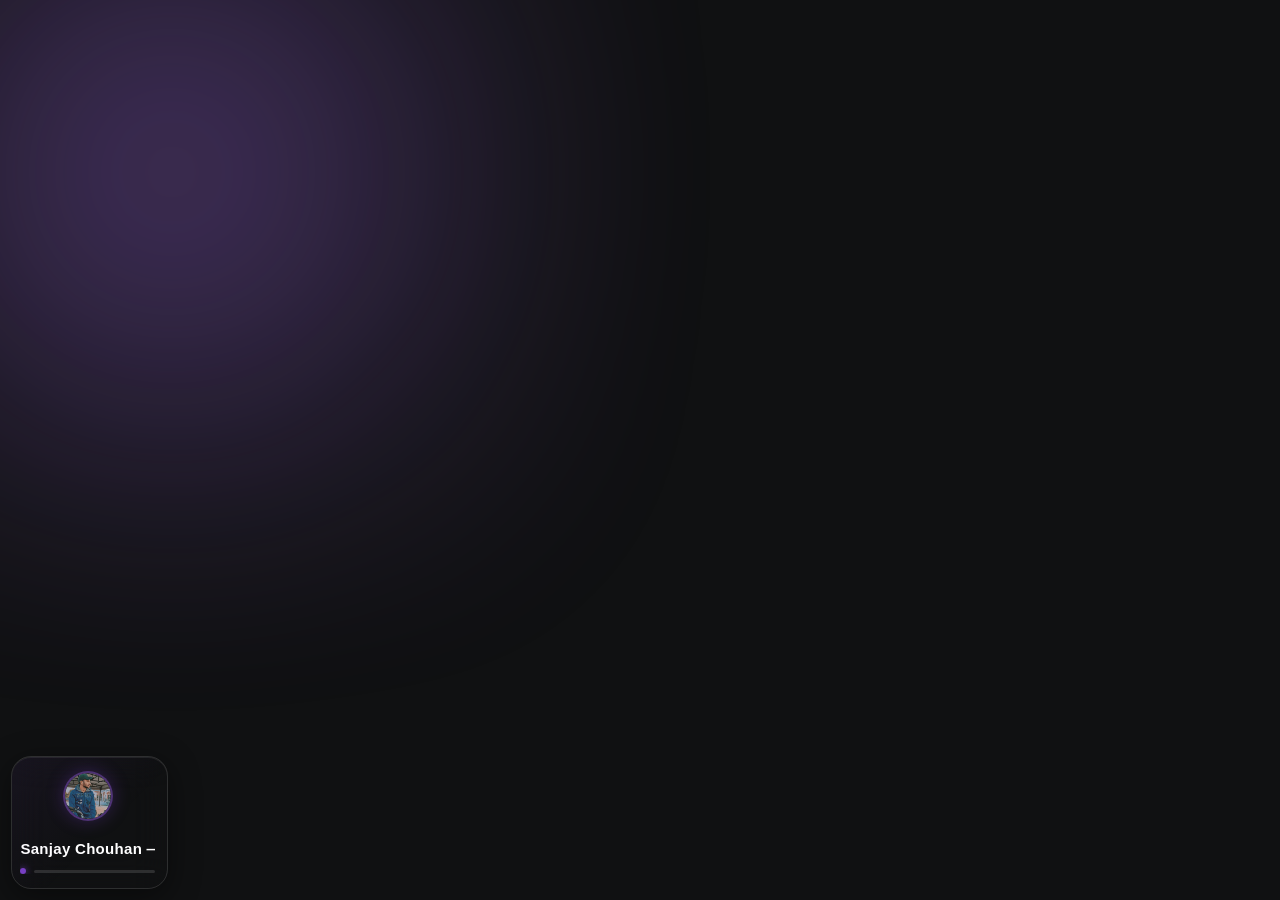
==== commit e92026f5: "add resume preview sysem and add my resume" ====
--- a/index.html
+++ b/index.html
@@ -2,22 +2,95 @@
 <html lang="en">
 
 <head>
-
   <meta charset="UTF-8" />
   <meta name="viewport" content="width=device-width, initial-scale=1.0" />
-  <title>Sanjay Chouhan</title>
-
-  <link rel="icon" type="image/png" href="/assets/images/favicon/favicon-96x96.png" sizes="96x96" />
+  
+  <!-- Primary Meta Tags -->
+  <title>Sanjay Chouhan — Freelance Backend Developer, Software & App Developer</title>
+  <meta name="title" content="Sanjay Chouhan — Freelance Backend Developer, Software & App Developer" />
+  <meta name="description" content="Sanjay Chouhan is a Freelance Backend Developer, Software Developer & App Engineer specializing in Node.js, Express, MongoDB, Redis, WebSockets, WebRTC, and Python." />
+  <meta name="keywords" content="Sanjay Chouhan, Freelance Backend Developer, Freelancer Backend Developer, Software Developer, Software Engineer, App Developer, Full-Stack App Developer, Node.js Developer, Express.js Developer, MongoDB Aggregation, Redis Caching, Socket.IO Real-Time Chat, WebRTC Video Calling, Python Django Developer, REST API Developer, RBAC JWT Security, MySQL PostgreSQL Developer, Hire Freelance Developer, Software Developer Haryana India" />
+  <meta name="author" content="Sanjay Chouhan" />
+  <meta name="robots" content="index, follow" />
+  <meta name="google-site-verification" content="p_CsrjS5ECzNHUyHlaHnxgiocQFe9WeJnNUiu3FLfdo" />
+  <link rel="canonical" href="https://sanjaychouhan.netlify.app/" />
+
+  <!-- Open Graph / Facebook -->
+  <meta property="og:type" content="website" />
+  <meta property="og:url" content="https://sanjaychouhan.netlify.app/" />
+  <meta property="og:site_name" content="Sanjay Chouhan Portfolio" />
+  <meta property="og:title" content="Sanjay Chouhan — Freelance Backend Developer, Software & App Developer" />
+  <meta property="og:description" content="Freelance Backend Developer, Software Developer & App Engineer specializing in high-throughput Node.js APIs, real-time WebSockets/WebRTC, and scalable cloud applications." />
+  <meta property="og:image" content="https://sanjaychouhan.netlify.app/assets/images/buzz/image.png" />
+  <meta property="og:locale" content="en_US" />
+
+  <!-- Twitter Card -->
+  <meta name="twitter:card" content="summary_large_image" />
+  <meta name="twitter:url" content="https://sanjaychouhan.netlify.app/" />
+  <meta name="twitter:title" content="Sanjay Chouhan — Freelance Backend Developer, Software & App Developer" />
+  <meta name="twitter:description" content="Freelance Backend Developer, Software Developer & App Engineer specializing in high-throughput Node.js APIs, real-time WebSockets/WebRTC, and scalable cloud applications." />
+  <meta name="twitter:image" content="https://sanjaychouhan.netlify.app/assets/images/buzz/image.png" />
+
+  <!-- Favicons & Manifest -->
+  <link rel="icon" href="/favicon.ico" sizes="any" />
+  <link rel="icon" type="image/png" sizes="96x96" href="/assets/images/favicon/favicon-96x96.png" />
+  <link rel="icon" type="image/png" sizes="192x192" href="/assets/images/favicon/web-app-manifest-192x192.png" />
   <link rel="icon" type="image/svg+xml" href="/assets/images/favicon/favicon.svg" />
-  <link rel="shortcut icon" href="/favicon.ico" />
   <link rel="apple-touch-icon" sizes="180x180" href="/assets/images/favicon/apple-touch-icon.png" />
-
   <link rel="manifest" href="/site.webmanifest">
+
+  <!-- Stylesheets -->
   <link rel="stylesheet" href="/assets/CSS/base.css">
   <link rel="stylesheet" href="/assets/CSS/style.css" />
   <link rel="stylesheet" href="/assets/CSS/contact.css">
   <link rel="stylesheet" href="/assets/CSS/projectview.css">
   <link rel="stylesheet" href="/assets/CSS/baseMobile.css">
+
+  <!-- Structured Data (JSON-LD Schema.org) -->
+  <script type="application/ld+json">
+  [
+    {
+      "@context": "https://schema.org",
+      "@type": "WebSite",
+      "name": "Sanjay Chouhan",
+      "alternateName": ["Sanjay Chouhan Portfolio", "CodeWithMe072"],
+      "url": "https://sanjaychouhan.netlify.app"
+    },
+    {
+      "@context": "https://schema.org",
+      "@type": "Person",
+      "name": "Sanjay Chouhan",
+      "url": "https://sanjaychouhan.netlify.app",
+      "image": "https://sanjaychouhan.netlify.app/assets/sanjay.jpg",
+      "sameAs": [
+        "https://github.com/CodeWithMe072",
+        "https://noira.sbs"
+      ],
+      "jobTitle": "Freelance Backend Developer, Software Developer & App Engineer",
+      "worksFor": {
+        "@type": "Organization",
+        "name": "Freelance"
+      },
+      "description": "Freelance Backend Developer, Software Developer & App Engineer specializing in Node.js, Express, MongoDB, Redis, Socket.IO, WebRTC, and Python.",
+      "knowsAbout": [
+        "Software Development",
+        "Backend Architecture",
+        "App Development",
+        "Node.js",
+        "Express.js",
+        "MongoDB",
+        "Redis",
+        "Socket.IO",
+        "WebRTC",
+        "Python",
+        "Django",
+        "REST APIs",
+        "SQL"
+      ]
+    }
+  ]
+  </script>
+
   <script src="/assets/JS/base/pageControl.js"></script>
   <script src="/assets/JS/base/data.js"></script>
   <script src="/assets/JS/base/base.js"></script>
@@ -126,6 +199,51 @@
     </div>
   </div>
 
+  <!-- Custom Resume PDF Preview Modal -->
+  <div id="resumeModal" class="resume-modal-overlay" style="display: none;">
+    <div class="resume-modal-container">
+      <div class="resume-modal-header">
+        <div class="resume-modal-title">
+          <svg xmlns="http://www.w3.org/2000/svg" width="20" height="20" viewBox="0 0 24 24" fill="none" stroke="rgb(145, 75, 241)" stroke-width="2" stroke-linecap="round" stroke-linejoin="round">
+            <path d="M14 2H6a2 2 0 0 0-2 2v16a2 2 0 0 0 2 2h12a2 2 0 0 0 2-2V8z"></path>
+            <polyline points="14 2 14 8 20 8"></polyline>
+            <line x1="16" y1="13" x2="8" y2="13"></line>
+            <line x1="16" y1="17" x2="8" y2="17"></line>
+            <polyline points="10 9 9 9 8 9"></polyline>
+          </svg>
+          <span>Sanjay Chouhan — Resume Preview</span>
+        </div>
+        <div class="resume-modal-controls">
+          <a href="/assets/Sanjay_Chouhan_Resume.pdf" target="_blank" rel="noopener" class="modal-control-btn modal-open-browser-btn" title="Open in New Browser Tab">
+            <svg xmlns="http://www.w3.org/2000/svg" width="15" height="15" viewBox="0 0 24 24" fill="none" stroke="currentColor" stroke-width="2" stroke-linecap="round" stroke-linejoin="round">
+              <path d="M18 13v6a2 2 0 0 1-2 2H5a2 2 0 0 1-2-2V8a2 2 0 0 1 2-2h6"></path>
+              <polyline points="15 3 21 3 21 9"></polyline>
+              <line x1="10" y1="14" x2="21" y2="3"></line>
+            </svg>
+            Open in Browser
+          </a>
+          <a href="/assets/Sanjay_Chouhan_Resume.pdf" download="Sanjay_Chouhan_Resume.pdf" class="modal-control-btn modal-download-btn" title="Download PDF">
+            <svg xmlns="http://www.w3.org/2000/svg" width="16" height="16" viewBox="0 0 24 24" fill="none" stroke="currentColor" stroke-width="2" stroke-linecap="round" stroke-linejoin="round">
+              <path d="M21 15v4a2 2 0 0 1-2 2H5a2 2 0 0 1-2-2v-4"></path>
+              <polyline points="7 10 12 15 17 10"></polyline>
+              <line x1="12" y1="15" x2="12" y2="3"></line>
+            </svg>
+            Download
+          </a>
+          <button id="closeResumeModal" class="modal-control-btn modal-close-btn" title="Close Preview">
+            <svg xmlns="http://www.w3.org/2000/svg" width="18" height="18" viewBox="0 0 24 24" fill="none" stroke="currentColor" stroke-width="2" stroke-linecap="round" stroke-linejoin="round">
+              <line x1="18" y1="6" x2="6" y2="18"></line>
+              <line x1="6" y1="6" x2="18" y2="18"></line>
+            </svg>
+          </button>
+        </div>
+      </div>
+      <div class="resume-modal-body">
+        <iframe id="resumeIframe" src="/assets/Sanjay_Chouhan_Resume.pdf#toolbar=0&navpanes=0&scrollbar=0" width="100%" height="100%" frameborder="0"></iframe>
+      </div>
+    </div>
+  </div>
+
 </body>
 
 </html>
--- a/assets/CSS/base.css
+++ b/assets/CSS/base.css
@@ -1,1351 +1,1352 @@
-:root {
-    --token-gray-bg: rgb(39, 40, 41);
-    --token-fc7b9f32-7298-428e-bdfb-3530edb2e73a: rgb(255, 255, 255);
-    --token-purple-bg: rgb(145, 75, 241);
-    --token-white-gray-color: #d9d9d9;
-    --token-black-bg: rgb(16, 17, 18);
-}
-
-html.no-scroll {
-    overflow: hidden !important;
-    height: 100vh;
-}
-
-
-#cursor-outline {
-    position: fixed;
-    width: 344px;
-    height: 344px;
-    border-radius: 50%;
-    background: radial-gradient(circle at center, #9668d1 20%, #a26aea 40%);
-    filter: blur(160px);
-    opacity: 0.9;
-    pointer-events: none;
-    transition: background 1s ease;
-    /* will-change: transform, background; */
-    translate: none;
-    rotate: none;
-    scale: none;
-}
-
-
-
-.laptop {
-    display: block;
-}
-
-.mobile {
-    display: none;
-}
-
-* {
-    margin: 0;
-    padding: 0;
-    box-sizing: border-box;
-    font-family: system-ui, -apple-system, BlinkMacSystemFont, 'Segoe UI', Roboto, Oxygen, Ubuntu, Canta rell, 'Open Sans', 'Helvetica Neue', sans-serif;
-    user-select: none;
-    -webkit-user-select: none;
-    -moz-user-select: none;
-}
-
-#lodingConatiner.hide-loader {
-    display: none;
-}
-
-body {
-    width: 100%;
-    height: 100%;
-    position: relative;
-    overflow-x: hidden;
-}
-
-a {
-    cursor: pointer;
-}
-
-.fram-body-bg-color {
-    background-color: var(--token-black-bg);
-}
-
-.specalKeyword {
-    color: var(--token-purple-bg);
-}
-
-.container {
-    position: fixed;
-    inset: 0;
-    /* top:0 right:0 bottom:0 left:0 */
-    background-color: black;
-    display: flex;
-    justify-content: space-between;
-    z-index: 999999999;
-    /* highest */
-    pointer-events: none;
-    /* optional */
-}
-
-
-.first {
-    /* background-color: red; */
-    width: 30%;
-    height: 100%;
-    display: flex;
-    justify-content: center;
-    align-items: end;
-
-}
-
-.second {
-    /* background-color: pink; */
-    width: 40%;
-    height: 100%;
-    display: flex;
-    position: relative;
-}
-
-.head {
-    font-size: 90px;
-    padding-bottom: 40px;
-    padding-right: 35px;
-    color: white;
-}
-
-.head.active {
-    animation: heading 1.5s linear 6s forwards;
-}
-
-.loaddiv {
-    height: 56px;
-    width: 300px;
-    background-color: white;
-    position: absolute;
-    top: 50%;
-    left: 0%;
-    transform: translate(-50%, -50%);
-}
-
-.loaddiv.active {
-    animation: mkddy 0.9s linear 6s forwards;
-}
-
-.loader {
-    height: 56px;
-    width: 230px;
-
-    position: absolute;
-
-}
-
-.loader.active {
-    animation: loading 4s linear 0s forwards, stareate .5s linear 6s forwards, scalup 1.9s linear 7.4s forwards;
-}
-
-.loader2 {
-    height: 56px;
-    width: 72px;
-    /* background-color: white; */
-    position: absolute;
-    left: 76%;
-}
-
-.loader2.active {
-    animation: ankush 2s linear 3.97s forwards;
-}
-
-@keyframes heading {
-    0% {
-        transform: translate(0%, 0%);
-    }
-
-    100% {
-        transform: translate(0%, -50%);
-        opacity: 0;
-    }
-}
-
-@keyframes loading {
-    0% {
-        height: 56px;
-        width: 0px;
-        background-color: rgb(145, 75, 241);
-
-    }
-
-    100% {
-        height: 56px;
-        width: 230px;
-        background-color: rgb(145, 75, 241);
-    }
-
-}
-
-@keyframes ankush {
-    0% {
-        height: 56px;
-        width: 0px;
-        background-color: rgb(145, 75, 241);
-
-    }
-
-    100% {
-        height: 56px;
-        width: 72px;
-        background-color: rgb(145, 75, 241);
-
-    }
-
-}
-
-@keyframes stareate {
-    0% {
-
-        transform: rotate(0deg);
-    }
-
-    100% {
-
-        transform: translate(38%, -255%) rotate(90deg);
-    }
-}
-
-@keyframes mkddy {
-    0% {
-        transform: rotate(0deg);
-        background-color: transparent;
-    }
-
-    100% {
-        background-color: transparent;
-        transform: translate(-100%, 105%);
-
-    }
-}
-
-@keyframes scalup {
-    0% {
-        transform: translate(38%, -255%) rotate(90deg);
-    }
-
-    100% {
-        transform: translate(38%, -255%) rotate(174deg) scale(60);
-    }
-}
-
-.ringOverlay {
-    width: 100%;
-    height: 100%;
-    display: flex;
-    justify-content: center;
-    align-items: center;
-}
-
-.ring {
-    position: fixed;
-    top: 50%;
-    left: 50%;
-    transform: translate(-50%, -50%);
-    border-radius: 50%;
-    display: flex;
-    justify-content: center;
-    align-items: center;
-    animation: fadeIn 1.2s ease forwards;
-}
-
-.ring .left {
-    width: 105%;
-    justify-content: space-between;
-    display: flex;
-    position: absolute;
-}
-
-/* --- Smooth continuous rotation --- */
-.rotateStar {
-    animation: rotateStar 5s linear infinite;
-}
-
-.rotate {
-    animation: rotate 15s linear infinite;
-}
-
-.ANrotate {
-    animation: ANrotate 15s linear infinite;
-}
-
-@keyframes rotate {
-    100% {
-        transform: translate(-50%, -50%) rotate(360deg);
-    }
-}
-
-@keyframes rotateStar {
-    100% {
-        transform: rotate(360deg);
-    }
-}
-
-@keyframes ANrotate {
-    100% {
-        transform: translate(-50%, -50%) rotate(-360deg);
-    }
-}
-
-/* --- Smooth start --- */
-@keyframes fadeIn {
-    0% {
-        opacity: 0;
-        transform: translate(-50%, -50%) scale(0.8);
-    }
-
-    100% {
-        opacity: 1;
-        transform: translate(-50%, -50%) scale(1);
-    }
-}
-
-/* Ring sizes */
-.ring1 {
-    width: 50%;
-    aspect-ratio: 1/1;
-    box-shadow: inset 0 0 20px rgb(40, 40, 40);
-}
-
-.ring2 {
-    width: 65%;
-    aspect-ratio: 1/1;
-    box-shadow: inset 0 0 30px rgb(40, 40, 40);
-}
-
-.ring3 {
-    width: 82%;
-    aspect-ratio: 1/1;
-    box-shadow: inset 0 0 40px rgb(40, 40, 40);
-}
-
-.ring4 {
-    width: 98%;
-    aspect-ratio: 1/1;
-    box-shadow: inset 0 0 45px rgb(40, 40, 40);
-}
-
-/* SVG Sizes */
-.size-7 {
-    width: 2rem;
-    height: 2rem;
-}
-
-.size-14 {
-    width: 3.8rem;
-    height: 3.8rem;
-}
-
-.size-21 {
-    width: 5.6rem;
-    height: 5.6rem;
-}
-
-.size-28 {
-    width: 7rem;
-    height: 7rem;
-}
-
-
-.overlay-conatiner {
-    height: 100%;
-    left: 0;
-    pointer-events: none;
-    position: absolute;
-    top: 0;
-    width: 100%;
-    z-index: 100000000000000;
-}
-
-img {
-    width: 100%;
-    object-fit: cover;
-    height: 100%;
-}
-
-.overlay {
-    width: 100%;
-    height: 100%;
-    background-size: 161px;
-    background-repeat: repeat;
-    background-image: url(https://framerusercontent.com/images/rR6HYXBrMmX4cRpXfXUOvpvpB0.png);
-    opacity: 0.04;
-    border-radius: 0px;
-}
-
-/* ------------header secontion css------------*/
-#header {
-    width: 100%;
-    height: 100px;
-    display: flex;
-    justify-content: center;
-    align-items: center;
-    position: sticky;
-    top: 0;
-    /* REMOVE z-index */
-}
-
-.no-scroll {
-    overflow: hidden !important;
-    height: 100vh;
-}
-
-#nav {
-    width: 300px;
-    height: 50%;
-    transform: translateY(12px);
-    transform: translateX(-5px);
-    padding: 4px 12px;
-    border-radius: 15px;
-    background-color: rgb(39 40 41 / 77%);
-    ;
-
-}
-
-.navItems {
-    width: 100%;
-    height: 100%;
-    display: flex;
-    justify-content: space-around;
-    align-items: center;
-}
-
-.navanchor {
-    width: 14%;
-    border-radius: 6px;
-    display: flex;
-    justify-content: center;
-    align-items: center;
-    height: 90%;
-    padding: 0px 3px;
-    transition: all 0.3s ease;
-    position: relative;
-
-}
-
-.navanchor .navbg {
-    position: absolute;
-    width: 100%;
-    height: 100%;
-    background: var(--token-purple-bg);
-    transition: all 0.3s ease;
-    transform: scale(0);
-    border-radius: 6px;
-
-}
-
-.navTitle {
-    font-size: 13px;
-    background: var(--token-gray-bg);
-    color: var(--token-fc7b9f32-7298-428e-bdfb-3530edb2e73a);
-    transform: translateY(20px);
-    position: absolute;
-    z-index: 10000;
-    padding: 2px 8px 4px 8px;
-    border-radius: 4px;
-    opacity: 0;
-    transition: transform 0.5s ease;
-    text-transform: capitalize;
-}
-
-.achoerdiv {
-    width: 67%;
-    height: 60%;
-    position: absolute;
-}
-
-.navanchor.active .navbg {
-    transform: scale(1);
-}
-
-.navanchor.hoverActive .navbg {
-    transform: scale(1);
-}
-
-.navanchor.hoverActive .navTitle {
-    transform: translateY(40px);
-    opacity: 1;
-}
-
-/* ------------header secontion css end------------*/
-/* ------------main secontion css ------------*/
-#main {
-    width: 100%;
-    height: 100%;
-    display: flex;
-    justify-content: center;
-    align-items: center;
-    margin-top: 60px;
-    position: relative;
-    z-index: 10000000;
-
-}
-
-.showImageConatiner {
-    position: fixed;
-    width: 100vw;
-    height: 100vh;
-    z-index: 100000000000000000000000;
-    top: 0;
-    left: 0;
-    display: flex;
-    align-items: center;
-    justify-content: space-between;
-    transition: all 0.5s ease;
-    visibility: hidden;
-    opacity: 0;
-    pointer-events: none;
-}
-
-.showImageConatiner.active {
-    visibility: visible;
-    opacity: 1;
-    pointer-events: auto;
-    transform: translateY(0px);
-
-}
-
-.showImageConatiner.active .imageConatiner {
-    scale: 1;
-}
-
-#bluarPage {
-    width: 100%;
-    height: 100%;
-    position: absolute;
-    top: 0;
-    left: 0;
-    z-index: 100000000;
-}
-
-.showImageConatiner .leftControl .controlBox,
-.showImageConatiner .rightControl .controlBox {
-    width: 50%;
-    height: 130px;
-    background-color: rgb(145 75 241 / 60%);
-    border-radius: 10px;
-    cursor: pointer;
-    color: white;
-    display: flex;
-    justify-content: center;
-    align-items: center;
-}
-
-.showImageConatiner .leftControl,
-.showImageConatiner .rightControl {
-    width: 10%;
-
-    height: 85%;
-    display: flex;
-    justify-content: center;
-    align-items: center;
-    position: relative;
-    z-index: 1000000000;
-
-
-}
-
-.showImageConatiner .imageConatiner {
-    width: 60%;
-    height: 85%;
-    border-radius: 10px;
-    overflow: hidden;
-    display: flex;
-    scale: 0;
-    transition: all 0.5s ease;
-    position: relative;
-    z-index: 1000000000;
-}
-
-.showImageConatiner .imageConatiner .showImage {
-    width: 100%;
-    height: 100%;
-    overflow: hidden;
-    flex: 0 0 100%;
-}
-
-.mainarea {
-    width: 90%;
-    display: flex;
-    max-width: 1300px;
-    justify-content: space-between;
-}
-
-#profile {
-    width: 40%;
-    height: 100%;
-    display: flex;
-    position: sticky;
-    top: 50px;
-    justify-content: center;
-    align-items: center;
-}
-
-#profile .profile-conatiner {
-    width: 70%;
-    height: 100%;
-    display: flex;
-    justify-content: center;
-    border-radius: 20px;
-    flex-direction: column;
-    padding-bottom: 40px;
-    align-items: center;
-    background-color: var(--token-gray-bg);
-}
-
-#profile .profile-conatiner .profile-content {
-    width: 80%;
-    padding: 40px 0px;
-    display: flex;
-    flex-direction: column;
-    align-items: center;
-    gap: 20px;
-}
-
-#profile .profile-conatiner .profile-content .profile-image {
-    width: 90%;
-    display: flex;
-    justify-content: center;
-    align-items: center;
-    border-radius: 15px;
-
-}
-
-#profile .profile-conatiner .profile-content .profile-image img {
-    border-radius: 15px;
-}
-
-#profile .profile-conatiner .profile-content .profile-desc {
-    width: 100%;
-}
-
-#profile .profile-conatiner .profile-content .profile-desc .name {
-    font-size: 35px;
-    text-align: center;
-    color: white;
-}
-
-#profile .profile-conatiner .profile-content .profile-desc span {
-    margin: 10px 0px;
-    text-align: center;
-    display: block;
-    color: var(--token-white-gray-color);
-    font-weight: bold;
-}
-
-#profile .profile-conatiner .profile-content .profile-desc .socialMedia-icons {
-    display: flex;
-    width: 100%;
-    justify-content: space-around;
-    align-items: center;
-    margin: 20px 0px;
-}
-
-#profile .profile-conatiner .profile-content .profile-desc .socialMedia-icons .icon {
-    position: relative;
-    width: 44px;
-    height: 44px;
-    border-radius: 10px;
-    display: flex;
-    justify-content: center;
-    align-items: center;
-    padding: 0;
-    cursor: pointer;
-    transition: transform 0.3s ease;
-}
-
-#profile .profile-conatiner .profile-content .profile-desc .socialMedia-icons .icon .navbg {
-    position: absolute;
-    inset: 0;
-    background: var(--token-purple-bg);
-    border-radius: 10px;
-    transform: scale(0);
-    transition: transform 0.3s cubic-bezier(0.175, 0.885, 0.32, 1.275);
-    z-index: 1;
-}
-
-#profile .profile-conatiner .profile-content .profile-desc .socialMedia-icons .icon:hover .navbg,
-#profile .profile-conatiner .profile-content .profile-desc .socialMedia-icons .icon.hoverActive .navbg {
-    transform: scale(1);
-}
-
-#profile .profile-conatiner .profile-content .profile-desc .socialMedia-icons .icon .icondiv {
-    width: 100%;
-    height: 100%;
-    display: flex;
-    justify-content: center;
-    align-items: center;
-    position: relative;
-    z-index: 2;
-}
-
-#profile .profile-conatiner .profile-content .profile-desc .socialMedia-icons .icon .icondiv svg {
-    width: 60% !important;
-    height: 60% !important;
-}
-
-#profile .profile-conatiner .profile-content .profile-desc .socialMedia-icons .icon .navTitle {
-    font-size: 11px;
-    font-weight: 600;
-    background: var(--token-gray-bg);
-    color: var(--token-fc7b9f32-7298-428e-bdfb-3530edb2e73a);
-    position: absolute;
-    top: -32px;
-    z-index: 10000;
-    padding: 3px 8px;
-    border-radius: 4px;
-    opacity: 0;
-    transform: translateY(10px);
-    transition: transform 0.3s ease, opacity 0.3s ease;
-    white-space: nowrap;
-    pointer-events: none;
-    box-shadow: 0 4px 12px rgba(0, 0, 0, 0.3);
-    text-transform: capitalize;
-}
-
-#profile .profile-conatiner .profile-content .profile-desc .socialMedia-icons .icon:hover .navTitle,
-#profile .profile-conatiner .profile-content .profile-desc .socialMedia-icons .icon.hoverActive .navTitle {
-    transform: translateY(0);
-    opacity: 1;
-}
-
-#profile .profile-conatiner .contact-btn-div,
-#content .content-conatiner .activebutton .contact-btn-div,
-#content .main-conatiner-viewFile .activebutton .contact-btn-div {
-    width: 100%;
-    display: flex;
-    justify-content: center;
-    align-items: center;
-}
-
-#profile .profile-conatiner .contact-btn-div .contact-btn,
-#content .content-conatiner .activebutton .contact-btn-div .contact-btn,
-#content .main-conatiner-viewFile .activebutton .contact-btn-div .contact-btn {
-    width: 207px;
-    padding: 20px 30px;
-    cursor: pointer;
-    position: relative;
-    height: 50px;
-    font-size: 16px;
-    outline: none;
-    justify-content: center;
-    align-items: center;
-    border-radius: 10px;
-    border: none;
-    display: flex;
-    flex-direction: column;
-    overflow: hidden;
-    background-color: var(--token-purple-bg);
-}
-
-#profile .profile-conatiner .contact-btn-div .contact-btn .span,
-#content .content-conatiner .activebutton .contact-btn-div .contact-btn .span,
-#content .main-conatiner-viewFile .activebutton .contact-btn-div .contact-btn .span {
-    position: absolute;
-    transition: all .3s ease;
-    color: white;
-    font-size: 17px;
-    font-weight: bold;
-
-}
-
-#content {
-    width: 60%;
-    height: 100%;
-    display: flex;
-    gap: 7em;
-    flex-direction: column;
-    justify-content: center;
-    /* align-items: center; */
-}
-
-
-
-
-/* ------------main secontion css end------------*/
-/* -----------footer secontion css start------------*/
-
-#footer {
-    display: flex;
-    justify-content: center;
-    align-items: center;
-    width: 100%;
-    padding-top: 80px;
-}
-
-#footer .footertext {
-    font-size: 16px;
-    font-weight: 500;
-    color: var(--token-white-gray-color);
-}
-
-.mainAimationProfile {
-    animation: fadIn 0.8s ease forwards;
-    opacity: 0;
-}
-
-.mainAimationContent {
-    animation: fadIn 0.8s ease forwards;
-    animation-delay: 0.1s;
-    opacity: 0;
-}
-
-@keyframes fadIn {
-    0% {
-        transform: translateY(-50px);
-        opacity: 0;
-    }
-
-    100% {
-        transform: translateY(0px);
-        opacity: 1;
-    }
-}
-
-.section-animate {
-    opacity: 0;
-    transform: translateY(50px);
-    transition: all 0.6s ease;
-}
-
-section.section-animate-active {
-    opacity: 1;
-    transform: translateY(0);
-}
-
-#nav-progress-bar {
-    position: fixed;
-    top: 0;
-    left: 0;
-    height: 3px;
-    width: 0%;
-    background: var(--token-purple-bg);
-    opacity: 0;
-    z-index: 9999999999;
-    pointer-events: none;
-    transition: width 0.4s ease, opacity 0.3s ease;
-    border-radius: 0 2px 2px 0;
-    box-shadow: 0 0 8px var(--token-purple-bg);
-}
-
-
-.mp-wrap {
-       display: flex;
-    justify-content: center;
-    align-items: center;
-    border-radius: 16px;
-    position: fixed;
-   bottom: 11px;
-    left: 11px;
-    z-index: 100000000;
-}
-
-.mp-card {
-    display: flex;
-    align-items: center;
-    gap: 18px;
-    padding: 14px 11px 14px 7px;
-    background: transparent;
-    border: 1px solid rgba(217, 217, 217, 0.15);
-    border-radius: 20px;
-    backdrop-filter: blur(18px);
-    -webkit-backdrop-filter: blur(18px);
-    box-shadow: 0 8px 32px rgba(0, 0, 0, 0.45), inset 0 1px 0 rgba(255, 255, 255, 0.08);
-    width: 157px;
-    position: relative;
-    overflow: hidden;
-    flex-direction: column;
-    cursor: pointer;
-    transition: transform 0.3s ease, border-color 0.3s ease, box-shadow 0.3s ease;
-}
-
-.mp-card:hover {
-    transform: translateY(-3px);
-    border-color: rgba(145, 75, 241, 0.5);
-    box-shadow: 0 12px 35px rgba(145, 75, 241, 0.3), inset 0 1px 0 rgba(255, 255, 255, 0.15);
-}
-
-.mp-card::before {
-    content: '';
-    position: absolute;
-    inset: 0;
-    background: linear-gradient(135deg, rgba(145, 75, 241, 0.06) 0%, rgba(16, 17, 18, 0) 60%);
-    pointer-events: none;
-    border-radius: inherit;
-}
-
-.mp-control-overlay {
-    position: absolute;
-    inset: 0;
-    background: rgba(16, 17, 18, 0.5);
-    border-radius: 50%;
-    display: flex;
-    align-items: center;
-    justify-content: center;
-    opacity: 0;
-    transition: opacity 0.3s ease;
-    z-index: 2;
-}
-
-.mp-card:hover .mp-control-overlay,
-.mp-card.paused .mp-control-overlay {
-    opacity: 1;
-}
-
-.mp-card.playing .mp-img {
-    animation-play-state: running;
-}
-
-.mp-card.paused .mp-img,
-.mp-card.paused .mp-title,
-.mp-card.paused .mp-dot {
-    animation-play-state: paused;
-}
-
-.mp-img {
-    width: 50px;
-    height: 50px;
-    border-radius: 50%;
-    background: rgba(39, 40, 41, 0.8);
-    border: 2px solid rgba(145, 75, 241, 0.4);
-    display: flex;
-    align-items: center;
-    justify-content: center;
-    flex-shrink: 0;
-    overflow: hidden;
-    animation: spin 8s linear infinite;
-    box-shadow: 0 0 18px rgba(145, 75, 241, 0.25);
-    position: relative;
-}
-.mp-img-inner {
-    width: 100%;
-    height: 100%;
-    border-radius: 50%;
-    background: conic-gradient(rgba(145, 75, 241, 0.6) 0deg,
-            rgba(39, 40, 41, 0.9) 60deg,
-            rgba(145, 75, 241, 0.3) 120deg,
-            rgba(39, 40, 41, 0.9) 180deg,
-            rgba(145, 75, 241, 0.5) 240deg,
-            rgba(39, 40, 41, 0.9) 300deg,
-            rgba(145, 75, 241, 0.6) 360deg);
-    display: flex;
-    align-items: center;
-    justify-content: center;
-    font-family: 'Syne', sans-serif;
-    font-size: 11px;
-    color: rgba(217, 217, 217, 0.5);
-    letter-spacing: 0.05em;
-}
-
-/* Replace .mp-img-inner content with your image like this:
-       <img src="your-image.jpg" style="width:100%;height:100%;object-fit:cover;border-radius:50%;"> */
-
-@keyframes spin {
-    from {
-        transform: rotate(0deg);
-    }
-
-    to {
-        transform: rotate(360deg);
-    }
-}
-
-.mp-info {
-    flex: 1;
-    overflow: hidden;
-    display: flex;
-    flex-direction: column;
-    gap: 10px;
-    width: 98%;
-}
-
-.mp-title-wrap {
-    overflow: hidden;
-}
-
-.mp-title {
-    font-family: 'Syne', sans-serif;
-    font-size: 15px;
-    font-weight: 600;
-    color: rgb(255, 255, 255);
-    white-space: nowrap;
-    display: inline-block;
-    animation: slide-lr 8s linear infinite;
-    letter-spacing: 0.02em;
-}
-
-@keyframes slide-lr {
-    0% {
-        transform: translateX(100%);
-    }
-
-    100% {
-        transform: translateX(-100%);
-    }
-}
-
-.mp-progress-row {
-    display: flex;
-    align-items: center;
-    gap: 8px;
-}
-
-.mp-progress-bg {
-    flex: 1;
-    height: 3px;
-    background: rgba(217, 217, 217, 0.15);
-    border-radius: 4px;
-    overflow: hidden;
-}
-
-.mp-progress-fill {
-    height: 100%;
-    width: 0%;
-    background: linear-gradient(90deg, rgba(145, 75, 241, 0.7), rgba(145, 75, 241, 1));
-    border-radius: 4px;
-    transition: width 0.15s ease-out;
-    box-shadow: 0 0 6px rgba(145, 75, 241, 0.5);
-}
-
-@keyframes progress {
-    from {
-        width: 0%;
-    }
-
-    to {
-        width: 100%;
-    }
-}
-
-.mp-dot {
-    width: 6px;
-    height: 6px;
-    border-radius: 50%;
-    background: rgba(145, 75, 241, 0.8);
-    flex-shrink: 0;
-    box-shadow: 0 0 6px rgba(145, 75, 241, 0.6);
-    animation: pulse 1.2s ease-in-out infinite;
-}
-
-@keyframes pulse {
-
-    0%,
-    100% {
-        opacity: 1;
-        transform: scale(1);
-    }
-
-    50% {
-        opacity: 0.4;
-        transform: scale(0.7);
-    }
-}
-
-/* -----------footer secontion css end------------*/
-
-/* ------------ Intro Screen CSS ------------ */
-.intro-screen {
-    position: fixed;
-    inset: 0;
-    background-color: #0b0c0d;
-    z-index: 1000000000000000;
-    display: flex;
-    justify-content: center;
-    align-items: center;
-    opacity: 1;
-    transition: opacity 0.8s ease, visibility 0.8s ease;
-}
-
-.intro-screen.fade-out {
-    opacity: 0;
-    visibility: hidden;
-    pointer-events: none;
-}
-
-.intro-content {
-    width: 100%;
-    height: 100%;
-    max-width: 1200px;
-    display: flex;
-    flex-direction: column;
-    justify-content: center;
-    align-items: center;
-    padding: 80px 20px;
-    position: relative;
-    gap: 30px;
-}
-
-.intro-title {
-    font-size: 32px;
-    font-weight: 700;
-    letter-spacing: 0.28em;
-    color: #ffffff;
-    text-transform: uppercase;
-    opacity: 0;
-    transform: translateY(-20px);
-    transition: opacity 0.8s ease, transform 0.8s ease;
-    text-align: center;
-}
-
-.intro-subtitle {
-    font-size: 14px;
-    font-weight: 600;
-    letter-spacing: 0.22em;
-    color: rgba(217, 217, 217, 0.7);
-    text-transform: uppercase;
-    opacity: 0;
-    transform: translateY(20px);
-    transition: opacity 0.8s ease, transform 0.8s ease;
-    text-align: center;
-}
-
-.intro-center {
-    position: relative;
-    width: 100%;
-    max-width: 680px;
-    height: 280px;
-    margin: 0 auto;
-    display: flex;
-    align-items: center;
-    justify-content: center;
-}
-
-.intro-ring-anim {
-    position: absolute;
-    top: 50%;
-    left: 50%;
-    transform: translate(-50%, -50%);
-    width: 100%;
-    max-width: 680px;
-    height: 260px;
-    display: flex;
-    align-items: center;
-    justify-content: center;
-    opacity: 1;
-    transition: opacity 0.8s ease, visibility 0.8s ease;
-}
-
-/* Settle is driven by settleIntroRings() in pageControl.js via the Web Animations API,
-   deliberately not from CSS here. An `!important` author declaration outranks animations,
-   so a `stroke-dashoffset: 0 !important` rule would override the settle and force every
-   ring to snap — and a plain transition can't work either, because a transition has to
-   already exist in the before-change style to fire. */
-.intro-ring-anim.fade-out {
-    opacity: 0 !important;
-    visibility: hidden !important;
-    pointer-events: none !important;
-    transition: opacity 0.6s ease, visibility 0.6s ease;
-}
-
-.infinity-preloader-svg {
-    width: 100%;
-    height: 100%;
-    display: block;
-    margin: 0 auto;
-    overflow: visible;
-}
-
-.arc-path {
-    fill: none;
-    stroke-linecap: round;
-    will-change: stroke-dashoffset;
-}
-
-.arc-outer {
-    stroke: rgba(145, 75, 241, 0.95);
-    stroke-width: 2.5px;
-    stroke-dasharray: 371 371;
-}
-
-.arc-inner {
-    stroke: rgba(255, 255, 255, 0.85);
-    stroke-width: 2.5px;
-    stroke-dasharray: 299 299;
-}
-
-/* Phase 1: Circle 1 Top Arc (Point A -> Point B) erases (0.00s - 0.50s) */
-.arc-c1-top.arc-outer {
-    animation: phase1Outer 3s linear infinite;
-}
-.arc-c1-top.arc-inner {
-    animation: phase1Inner 3s linear infinite;
-}
-
-/* Phase 2: Circle 2 Bottom Arc (Point B -> Point C) erases (0.50s - 1.00s) */
-.arc-c2-bottom.arc-outer {
-    animation: phase2Outer 3s linear infinite;
-}
-.arc-c2-bottom.arc-inner {
-    animation: phase2Inner 3s linear infinite;
-}
-
-/* Phase 3: Circle 3 Top Arc (Point D -> Point E) erases (1.00s - 1.50s) */
-.arc-c3-top.arc-outer {
-    animation: phase3Outer 3s linear infinite;
-}
-.arc-c3-top.arc-inner {
-    animation: phase3Inner 3s linear infinite;
-}
-
-/* Phase 4: Circle 3 Bottom Arc (Point E -> Point D) erases (1.50s - 2.00s) */
-.arc-c3-bottom.arc-outer {
-    animation: phase4Outer 3s linear infinite;
-}
-.arc-c3-bottom.arc-inner {
-    animation: phase4Inner 3s linear infinite;
-}
-
-/* Phase 5: Circle 2 Top Arc (Point G -> Point F) erases (2.00s - 2.50s) */
-.arc-c2-top.arc-outer {
-    animation: phase5Outer 3s linear infinite;
-}
-.arc-c2-top.arc-inner {
-    animation: phase5Inner 3s linear infinite;
-}
-
-/* Phase 6: Circle 1 Bottom Arc (Point B -> Point A) erases (2.50s - 3.00s) */
-.arc-c1-bottom.arc-outer {
-    animation: phase6Outer 3s linear infinite;
-}
-.arc-c1-bottom.arc-inner {
-    animation: phase6Inner 3s linear infinite;
-}
-
-/* Keyframes for Phase 1 (Point A -> Point B) */
-@keyframes phase1Outer {
-    0% { stroke-dashoffset: 0; }
-    16.66%, 100% { stroke-dashoffset: -371; }
-}
-@keyframes phase1Inner {
-    0%, 4% { stroke-dashoffset: 0; }
-    20.66%, 100% { stroke-dashoffset: -299; }
-}
-
-/* Keyframes for Phase 2 (Point B -> Point C) */
-@keyframes phase2Outer {
-    0%, 16.66% { stroke-dashoffset: 0; }
-    33.33%, 100% { stroke-dashoffset: -371; }
-}
-@keyframes phase2Inner {
-    0%, 20.66% { stroke-dashoffset: 0; }
-    37.33%, 100% { stroke-dashoffset: -299; }
-}
-
-/* Keyframes for Phase 3 (Point D -> Point E) */
-@keyframes phase3Outer {
-    0%, 33.33% { stroke-dashoffset: 0; }
-    50.0%, 100% { stroke-dashoffset: -371; }
-}
-@keyframes phase3Inner {
-    0%, 37.33% { stroke-dashoffset: 0; }
-    54.0%, 100% { stroke-dashoffset: -299; }
-}
-
-/* Keyframes for Phase 4 (Point E -> Point D) */
-@keyframes phase4Outer {
-    0%, 50.0% { stroke-dashoffset: 0; }
-    66.66%, 100% { stroke-dashoffset: 371; }
-}
-@keyframes phase4Inner {
-    0%, 54.0% { stroke-dashoffset: 0; }
-    70.66%, 100% { stroke-dashoffset: 299; }
-}
-
-/* Keyframes for Phase 5 (Point G -> Point F) */
-@keyframes phase5Outer {
-    0%, 66.66% { stroke-dashoffset: 0; }
-    83.33%, 100% { stroke-dashoffset: 371; }
-}
-@keyframes phase5Inner {
-    0%, 70.66% { stroke-dashoffset: 0; }
-    87.33%, 100% { stroke-dashoffset: 299; }
-}
-
-/* Keyframes for Phase 6 (Point B -> Point A) */
-@keyframes phase6Outer {
-    0%, 83.33% { stroke-dashoffset: 0; }
-    100% { stroke-dashoffset: 371; }
-}
-@keyframes phase6Inner {
-    0%, 87.33% { stroke-dashoffset: 0; }
-    100% { stroke-dashoffset: 299; }
-}
-
-/* Reduced Motion Fallback */
-@media (prefers-reduced-motion: reduce) {
-    .preloader-circle {
-        animation: none !important;
-        stroke-dashoffset: 0 !important;
-        opacity: 1 !important;
-        transition: none !important;
-    }
-}
-
-.intro-enter-btn {
-    width: 140px;
-    height: 140px;
-    border-radius: 50%;
-    background: transparent;
-    border: 1px solid rgba(255, 255, 255, 0.25);
-    position: absolute;
-    top: 50%;
-    left: 50%;
-    transform: translate(-50%, -50%) scale(0.7);
-    cursor: pointer;
-    display: flex;
-    align-items: center;
-    justify-content: center;
-    outline: none;
-    opacity: 0;
-    pointer-events: none;
-    transition: opacity 0.8s ease, transform 0.8s cubic-bezier(0.165, 0.84, 0.44, 1), border-color 0.4s ease, box-shadow 0.4s ease;
-    z-index: 10;
-}
-
-.intro-enter-btn::before {
-    content: '';
-    position: absolute;
-    inset: -10px;
-    border-radius: 50%;
-    border: 1px solid rgba(255, 255, 255, 0.15);
-    transition: transform 0.4s ease, border-color 0.4s ease;
-}
-
-.intro-enter-btn .enter-text {
-    font-size: 20px;
-    font-weight: 500;
-    color: #ffffff;
-    letter-spacing: 0.08em;
-    transition: color 0.3s ease;
-}
-
-.intro-enter-btn:hover {
-    transform: translate(-50%, -50%) scale(1.08) !important;
-    border-color: rgba(145, 75, 241, 0.9);
-    box-shadow: 0 0 35px rgba(145, 75, 241, 0.4), inset 0 0 20px rgba(145, 75, 241, 0.2);
-}
-
-.intro-enter-btn:hover::before {
-    transform: scale(1.06);
-    border-color: rgba(145, 75, 241, 0.5);
-}
-
-.intro-enter-btn:hover .enter-text {
-    color: rgb(145, 75, 241);
-}
-
-/* Ready State: reveals title, subtitle & enter button after infinity animation */
-.intro-screen.ready .intro-title,
-.intro-screen.ready .intro-subtitle {
-    opacity: 1;
-    transform: translateY(0);
-}
-
-.intro-screen.ready .intro-enter-btn {
-    opacity: 1;
-    transform: translate(-50%, -50%) scale(1);
-    pointer-events: auto;
-}
-+:root {
+    --token-gray-bg: rgb(39, 40, 41);
+    --token-fc7b9f32-7298-428e-bdfb-3530edb2e73a: rgb(255, 255, 255);
+    --token-purple-bg: rgb(145, 75, 241);
+    --token-white-gray-color: #d9d9d9;
+    --token-black-bg: rgb(16, 17, 18);
+}
+
+html.no-scroll {
+    overflow: hidden !important;
+    height: 100vh;
+    
+}
+
+
+#cursor-outline {
+    position: fixed;
+    width: 344px;
+    height: 344px;
+    border-radius: 50%;
+    background: radial-gradient(circle at center, #9668d1 20%, #a26aea 40%);
+    filter: blur(160px);
+    opacity: 0.9;
+    pointer-events: none;
+    transition: background 1s ease;
+    /* will-change: transform, background; */
+    translate: none;
+    rotate: none;
+    scale: none;
+}
+
+
+
+.laptop {
+    display: block;
+}
+
+.mobile {
+    display: none;
+}
+
+* {
+    margin: 0;
+    padding: 0;
+    box-sizing: border-box;
+    font-family: system-ui, -apple-system, BlinkMacSystemFont, 'Segoe UI', Roboto, Oxygen, Ubuntu, Canta rell, 'Open Sans', 'Helvetica Neue', sans-serif;
+    user-select: none;
+    -webkit-user-select: none;
+    -moz-user-select: none;
+}
+
+#lodingConatiner.hide-loader {
+    display: none;
+}
+
+body {
+    width: 100%;
+    height: 100%;
+    position: relative;
+    overflow-x: hidden;
+}
+
+a {
+    cursor: pointer;
+}
+
+.fram-body-bg-color {
+    background-color: var(--token-black-bg);
+}
+
+.specalKeyword {
+    color: var(--token-purple-bg);
+}
+
+.container {
+    position: fixed;
+    inset: 0;
+    /* top:0 right:0 bottom:0 left:0 */
+    background-color: black;
+    display: flex;
+    justify-content: space-between;
+    z-index: 999999999;
+    /* highest */
+    pointer-events: none;
+    /* optional */
+}
+
+
+.first {
+    /* background-color: red; */
+    width: 30%;
+    height: 100%;
+    display: flex;
+    justify-content: center;
+    align-items: end;
+
+}
+
+.second {
+    /* background-color: pink; */
+    width: 40%;
+    height: 100%;
+    display: flex;
+    position: relative;
+}
+
+.head {
+    font-size: 90px;
+    padding-bottom: 40px;
+    padding-right: 35px;
+    color: white;
+}
+
+.head.active {
+    animation: heading 1.5s linear 6s forwards;
+}
+
+.loaddiv {
+    height: 56px;
+    width: 300px;
+    background-color: white;
+    position: absolute;
+    top: 50%;
+    left: 0%;
+    transform: translate(-50%, -50%);
+}
+
+.loaddiv.active {
+    animation: mkddy 0.9s linear 6s forwards;
+}
+
+.loader {
+    height: 56px;
+    width: 230px;
+
+    position: absolute;
+
+}
+
+.loader.active {
+    animation: loading 4s linear 0s forwards, stareate .5s linear 6s forwards, scalup 1.9s linear 7.4s forwards;
+}
+
+.loader2 {
+    height: 56px;
+    width: 72px;
+    /* background-color: white; */
+    position: absolute;
+    left: 76%;
+}
+
+.loader2.active {
+    animation: ankush 2s linear 3.97s forwards;
+}
+
+@keyframes heading {
+    0% {
+        transform: translate(0%, 0%);
+    }
+
+    100% {
+        transform: translate(0%, -50%);
+        opacity: 0;
+    }
+}
+
+@keyframes loading {
+    0% {
+        height: 56px;
+        width: 0px;
+        background-color: rgb(145, 75, 241);
+
+    }
+
+    100% {
+        height: 56px;
+        width: 230px;
+        background-color: rgb(145, 75, 241);
+    }
+
+}
+
+@keyframes ankush {
+    0% {
+        height: 56px;
+        width: 0px;
+        background-color: rgb(145, 75, 241);
+
+    }
+
+    100% {
+        height: 56px;
+        width: 72px;
+        background-color: rgb(145, 75, 241);
+
+    }
+
+}
+
+@keyframes stareate {
+    0% {
+
+        transform: rotate(0deg);
+    }
+
+    100% {
+
+        transform: translate(38%, -255%) rotate(90deg);
+    }
+}
+
+@keyframes mkddy {
+    0% {
+        transform: rotate(0deg);
+        background-color: transparent;
+    }
+
+    100% {
+        background-color: transparent;
+        transform: translate(-100%, 105%);
+
+    }
+}
+
+@keyframes scalup {
+    0% {
+        transform: translate(38%, -255%) rotate(90deg);
+    }
+
+    100% {
+        transform: translate(38%, -255%) rotate(174deg) scale(60);
+    }
+}
+
+.ringOverlay {
+    width: 100%;
+    height: 100%;
+    display: flex;
+    justify-content: center;
+    align-items: center;
+}
+
+.ring {
+    position: fixed;
+    top: 50%;
+    left: 50%;
+    transform: translate(-50%, -50%);
+    border-radius: 50%;
+    display: flex;
+    justify-content: center;
+    align-items: center;
+    animation: fadeIn 1.2s ease forwards;
+}
+
+.ring .left {
+    width: 105%;
+    justify-content: space-between;
+    display: flex;
+    position: absolute;
+}
+
+/* --- Smooth continuous rotation --- */
+.rotateStar {
+    animation: rotateStar 5s linear infinite;
+}
+
+.rotate {
+    animation: rotate 15s linear infinite;
+}
+
+.ANrotate {
+    animation: ANrotate 15s linear infinite;
+}
+
+@keyframes rotate {
+    100% {
+        transform: translate(-50%, -50%) rotate(360deg);
+    }
+}
+
+@keyframes rotateStar {
+    100% {
+        transform: rotate(360deg);
+    }
+}
+
+@keyframes ANrotate {
+    100% {
+        transform: translate(-50%, -50%) rotate(-360deg);
+    }
+}
+
+/* --- Smooth start --- */
+@keyframes fadeIn {
+    0% {
+        opacity: 0;
+        transform: translate(-50%, -50%) scale(0.8);
+    }
+
+    100% {
+        opacity: 1;
+        transform: translate(-50%, -50%) scale(1);
+    }
+}
+
+/* Ring sizes */
+.ring1 {
+    width: 50%;
+    aspect-ratio: 1/1;
+    box-shadow: inset 0 0 20px rgb(40, 40, 40);
+}
+
+.ring2 {
+    width: 65%;
+    aspect-ratio: 1/1;
+    box-shadow: inset 0 0 30px rgb(40, 40, 40);
+}
+
+.ring3 {
+    width: 82%;
+    aspect-ratio: 1/1;
+    box-shadow: inset 0 0 40px rgb(40, 40, 40);
+}
+
+.ring4 {
+    width: 98%;
+    aspect-ratio: 1/1;
+    box-shadow: inset 0 0 45px rgb(40, 40, 40);
+}
+
+/* SVG Sizes */
+.size-7 {
+    width: 2rem;
+    height: 2rem;
+}
+
+.size-14 {
+    width: 3.8rem;
+    height: 3.8rem;
+}
+
+.size-21 {
+    width: 5.6rem;
+    height: 5.6rem;
+}
+
+.size-28 {
+    width: 7rem;
+    height: 7rem;
+}
+
+
+.overlay-conatiner {
+    height: 100%;
+    left: 0;
+    pointer-events: none;
+    position: absolute;
+    top: 0;
+    width: 100%;
+    z-index: 100000000000000;
+}
+
+img {
+    width: 100%;
+    object-fit: cover;
+    height: 100%;
+}
+
+.overlay {
+    width: 100%;
+    height: 100%;
+    background-size: 161px;
+    background-repeat: repeat;
+    background-image: url(https://framerusercontent.com/images/rR6HYXBrMmX4cRpXfXUOvpvpB0.png);
+    opacity: 0.04;
+    border-radius: 0px;
+}
+
+/* ------------header secontion css------------*/
+#header {
+    width: 100%;
+    height: 100px;
+    display: flex;
+    justify-content: center;
+    align-items: center;
+    position: sticky;
+    top: 0;
+    /* REMOVE z-index */
+}
+
+.no-scroll {
+    overflow: hidden !important;
+    height: 100vh;
+}
+
+#nav {
+    width: 300px;
+    height: 50%;
+    transform: translateY(12px);
+    transform: translateX(-5px);
+    padding: 4px 12px;
+    border-radius: 15px;
+    background-color: rgb(39 40 41 / 77%);
+    ;
+
+}
+
+.navItems {
+    width: 100%;
+    height: 100%;
+    display: flex;
+    justify-content: space-around;
+    align-items: center;
+}
+
+.navanchor {
+    width: 14%;
+    border-radius: 6px;
+    display: flex;
+    justify-content: center;
+    align-items: center;
+    height: 90%;
+    padding: 0px 3px;
+    transition: all 0.3s ease;
+    position: relative;
+
+}
+
+.navanchor .navbg {
+    position: absolute;
+    width: 100%;
+    height: 100%;
+    background: var(--token-purple-bg);
+    transition: all 0.3s ease;
+    transform: scale(0);
+    border-radius: 6px;
+
+}
+
+.navTitle {
+    font-size: 13px;
+    background: var(--token-gray-bg);
+    color: var(--token-fc7b9f32-7298-428e-bdfb-3530edb2e73a);
+    transform: translateY(20px);
+    position: absolute;
+    z-index: 10000;
+    padding: 2px 8px 4px 8px;
+    border-radius: 4px;
+    opacity: 0;
+    transition: transform 0.5s ease;
+    text-transform: capitalize;
+}
+
+.achoerdiv {
+    width: 67%;
+    height: 60%;
+    position: absolute;
+}
+
+.navanchor.active .navbg {
+    transform: scale(1);
+}
+
+.navanchor.hoverActive .navbg {
+    transform: scale(1);
+}
+
+.navanchor.hoverActive .navTitle {
+    transform: translateY(40px);
+    opacity: 1;
+}
+
+/* ------------header secontion css end------------*/
+/* ------------main secontion css ------------*/
+#main {
+    width: 100%;
+    height: 100%;
+    display: flex;
+    justify-content: center;
+    align-items: center;
+    margin-top: 60px;
+    position: relative;
+    z-index: 10000000;
+
+}
+
+.showImageConatiner {
+    position: fixed;
+    width: 100vw;
+    height: 100vh;
+    z-index: 100000000000000000000000;
+    top: 0;
+    left: 0;
+    display: flex;
+    align-items: center;
+    justify-content: space-between;
+    transition: all 0.5s ease;
+    visibility: hidden;
+    opacity: 0;
+    pointer-events: none;
+}
+
+.showImageConatiner.active {
+    visibility: visible;
+    opacity: 1;
+    pointer-events: auto;
+    transform: translateY(0px);
+
+}
+
+.showImageConatiner.active .imageConatiner {
+    scale: 1;
+}
+
+#bluarPage {
+    width: 100%;
+    height: 100%;
+    position: absolute;
+    top: 0;
+    left: 0;
+    z-index: 100000000;
+}
+
+.showImageConatiner .leftControl .controlBox,
+.showImageConatiner .rightControl .controlBox {
+    width: 50%;
+    height: 130px;
+    background-color: rgb(145 75 241 / 60%);
+    border-radius: 10px;
+    cursor: pointer;
+    color: white;
+    display: flex;
+    justify-content: center;
+    align-items: center;
+}
+
+.showImageConatiner .leftControl,
+.showImageConatiner .rightControl {
+    width: 10%;
+
+    height: 85%;
+    display: flex;
+    justify-content: center;
+    align-items: center;
+    position: relative;
+    z-index: 1000000000;
+
+
+}
+
+.showImageConatiner .imageConatiner {
+    width: 60%;
+    height: 85%;
+    border-radius: 10px;
+    overflow: hidden;
+    display: flex;
+    scale: 0;
+    transition: all 0.5s ease;
+    position: relative;
+    z-index: 1000000000;
+}
+
+.showImageConatiner .imageConatiner .showImage {
+    width: 100%;
+    height: 100%;
+    overflow: hidden;
+    flex: 0 0 100%;
+}
+
+.mainarea {
+    width: 90%;
+    display: flex;
+    max-width: 1300px;
+    justify-content: space-between;
+}
+
+#profile {
+    width: 40%;
+    height: 100%;
+    display: flex;
+    position: sticky;
+    top: 50px;
+    justify-content: center;
+    align-items: center;
+}
+
+#profile .profile-conatiner {
+    width: 70%;
+    height: 100%;
+    display: flex;
+    justify-content: center;
+    border-radius: 20px;
+    flex-direction: column;
+    padding-bottom: 40px;
+    align-items: center;
+    background-color: var(--token-gray-bg);
+}
+
+#profile .profile-conatiner .profile-content {
+    width: 80%;
+    padding: 40px 0px;
+    display: flex;
+    flex-direction: column;
+    align-items: center;
+    gap: 20px;
+}
+
+#profile .profile-conatiner .profile-content .profile-image {
+    width: 90%;
+    display: flex;
+    justify-content: center;
+    align-items: center;
+    border-radius: 15px;
+
+}
+
+#profile .profile-conatiner .profile-content .profile-image img {
+    border-radius: 15px;
+}
+
+#profile .profile-conatiner .profile-content .profile-desc {
+    width: 100%;
+}
+
+#profile .profile-conatiner .profile-content .profile-desc .name {
+    font-size: 35px;
+    text-align: center;
+    color: white;
+}
+
+#profile .profile-conatiner .profile-content .profile-desc span {
+    margin: 10px 0px;
+    text-align: center;
+    display: block;
+    color: var(--token-white-gray-color);
+    font-weight: bold;
+}
+
+#profile .profile-conatiner .profile-content .profile-desc .socialMedia-icons {
+    display: flex;
+    width: 100%;
+    justify-content: space-around;
+    align-items: center;
+    margin: 20px 0px;
+}
+
+#profile .profile-conatiner .profile-content .profile-desc .socialMedia-icons .icon {
+    position: relative;
+    width: 44px;
+    height: 44px;
+    border-radius: 10px;
+    display: flex;
+    justify-content: center;
+    align-items: center;
+    padding: 0;
+    cursor: pointer;
+    transition: transform 0.3s ease;
+}
+
+#profile .profile-conatiner .profile-content .profile-desc .socialMedia-icons .icon .navbg {
+    position: absolute;
+    inset: 0;
+    background: var(--token-purple-bg);
+    border-radius: 10px;
+    transform: scale(0);
+    transition: transform 0.3s cubic-bezier(0.175, 0.885, 0.32, 1.275);
+    z-index: 1;
+}
+
+#profile .profile-conatiner .profile-content .profile-desc .socialMedia-icons .icon:hover .navbg,
+#profile .profile-conatiner .profile-content .profile-desc .socialMedia-icons .icon.hoverActive .navbg {
+    transform: scale(1);
+}
+
+#profile .profile-conatiner .profile-content .profile-desc .socialMedia-icons .icon .icondiv {
+    width: 100%;
+    height: 100%;
+    display: flex;
+    justify-content: center;
+    align-items: center;
+    position: relative;
+    z-index: 2;
+}
+
+#profile .profile-conatiner .profile-content .profile-desc .socialMedia-icons .icon .icondiv svg {
+    width: 60% !important;
+    height: 60% !important;
+}
+
+#profile .profile-conatiner .profile-content .profile-desc .socialMedia-icons .icon .navTitle {
+    font-size: 11px;
+    font-weight: 600;
+    background: var(--token-gray-bg);
+    color: var(--token-fc7b9f32-7298-428e-bdfb-3530edb2e73a);
+    position: absolute;
+    top: -32px;
+    z-index: 10000;
+    padding: 3px 8px;
+    border-radius: 4px;
+    opacity: 0;
+    transform: translateY(10px);
+    transition: transform 0.3s ease, opacity 0.3s ease;
+    white-space: nowrap;
+    pointer-events: none;
+    box-shadow: 0 4px 12px rgba(0, 0, 0, 0.3);
+    text-transform: capitalize;
+}
+
+#profile .profile-conatiner .profile-content .profile-desc .socialMedia-icons .icon:hover .navTitle,
+#profile .profile-conatiner .profile-content .profile-desc .socialMedia-icons .icon.hoverActive .navTitle {
+    transform: translateY(0);
+    opacity: 1;
+}
+
+#profile .profile-conatiner .contact-btn-div,
+#content .content-conatiner .activebutton .contact-btn-div,
+#content .main-conatiner-viewFile .activebutton .contact-btn-div {
+    width: 100%;
+    display: flex;
+    justify-content: center;
+    align-items: center;
+}
+
+#profile .profile-conatiner .contact-btn-div .contact-btn,
+#content .content-conatiner .activebutton .contact-btn-div .contact-btn,
+#content .main-conatiner-viewFile .activebutton .contact-btn-div .contact-btn {
+    width: 207px;
+    padding: 20px 30px;
+    cursor: pointer;
+    position: relative;
+    height: 50px;
+    font-size: 16px;
+    outline: none;
+    justify-content: center;
+    align-items: center;
+    border-radius: 10px;
+    border: none;
+    display: flex;
+    flex-direction: column;
+    overflow: hidden;
+    background-color: var(--token-purple-bg);
+}
+
+#profile .profile-conatiner .contact-btn-div .contact-btn .span,
+#content .content-conatiner .activebutton .contact-btn-div .contact-btn .span,
+#content .main-conatiner-viewFile .activebutton .contact-btn-div .contact-btn .span {
+    position: absolute;
+    transition: all .3s ease;
+    color: white;
+    font-size: 17px;
+    font-weight: bold;
+
+}
+
+#content {
+    width: 60%;
+    height: 100%;
+    display: flex;
+    gap: 7em;
+    flex-direction: column;
+    justify-content: center;
+    /* align-items: center; */
+}
+
+
+
+
+/* ------------main secontion css end------------*/
+/* -----------footer secontion css start------------*/
+
+#footer {
+    display: flex;
+    justify-content: center;
+    align-items: center;
+    width: 100%;
+    padding-top: 80px;
+}
+
+#footer .footertext {
+    font-size: 16px;
+    font-weight: 500;
+    color: var(--token-white-gray-color);
+}
+
+.mainAimationProfile {
+    animation: fadIn 0.8s ease forwards;
+    opacity: 0;
+}
+
+.mainAimationContent {
+    animation: fadIn 0.8s ease forwards;
+    animation-delay: 0.1s;
+    opacity: 0;
+}
+
+@keyframes fadIn {
+    0% {
+        transform: translateY(-50px);
+        opacity: 0;
+    }
+
+    100% {
+        transform: translateY(0px);
+        opacity: 1;
+    }
+}
+
+.section-animate {
+    opacity: 0;
+    transform: translateY(50px);
+    transition: all 0.6s ease;
+}
+
+section.section-animate-active {
+    opacity: 1;
+    transform: translateY(0);
+}
+
+#nav-progress-bar {
+    position: fixed;
+    top: 0;
+    left: 0;
+    height: 3px;
+    width: 0%;
+    background: var(--token-purple-bg);
+    opacity: 0;
+    z-index: 9999999999;
+    pointer-events: none;
+    transition: width 0.4s ease, opacity 0.3s ease;
+    border-radius: 0 2px 2px 0;
+    box-shadow: 0 0 8px var(--token-purple-bg);
+}
+
+
+.mp-wrap {
+       display: flex;
+    justify-content: center;
+    align-items: center;
+    border-radius: 16px;
+    position: fixed;
+   bottom: 11px;
+    left: 11px;
+    z-index: 100000000;
+}
+
+.mp-card {
+    display: flex;
+    align-items: center;
+    gap: 18px;
+    padding: 14px 11px 14px 7px;
+    background: transparent;
+    border: 1px solid rgba(217, 217, 217, 0.15);
+    border-radius: 20px;
+    backdrop-filter: blur(18px);
+    -webkit-backdrop-filter: blur(18px);
+    box-shadow: 0 8px 32px rgba(0, 0, 0, 0.45), inset 0 1px 0 rgba(255, 255, 255, 0.08);
+    width: 157px;
+    position: relative;
+    overflow: hidden;
+    flex-direction: column;
+    cursor: pointer;
+    transition: transform 0.3s ease, border-color 0.3s ease, box-shadow 0.3s ease;
+}
+
+.mp-card:hover {
+    transform: translateY(-3px);
+    border-color: rgba(145, 75, 241, 0.5);
+    box-shadow: 0 12px 35px rgba(145, 75, 241, 0.3), inset 0 1px 0 rgba(255, 255, 255, 0.15);
+}
+
+.mp-card::before {
+    content: '';
+    position: absolute;
+    inset: 0;
+    background: linear-gradient(135deg, rgba(145, 75, 241, 0.06) 0%, rgba(16, 17, 18, 0) 60%);
+    pointer-events: none;
+    border-radius: inherit;
+}
+
+.mp-control-overlay {
+    position: absolute;
+    inset: 0;
+    background: rgba(16, 17, 18, 0.5);
+    border-radius: 50%;
+    display: flex;
+    align-items: center;
+    justify-content: center;
+    opacity: 0;
+    transition: opacity 0.3s ease;
+    z-index: 2;
+}
+
+.mp-card:hover .mp-control-overlay,
+.mp-card.paused .mp-control-overlay {
+    opacity: 1;
+}
+
+.mp-card.playing .mp-img {
+    animation-play-state: running;
+}
+
+.mp-card.paused .mp-img,
+.mp-card.paused .mp-title,
+.mp-card.paused .mp-dot {
+    animation-play-state: paused;
+}
+
+.mp-img {
+    width: 50px;
+    height: 50px;
+    border-radius: 50%;
+    background: rgba(39, 40, 41, 0.8);
+    border: 2px solid rgba(145, 75, 241, 0.4);
+    display: flex;
+    align-items: center;
+    justify-content: center;
+    flex-shrink: 0;
+    overflow: hidden;
+    animation: spin 8s linear infinite;
+    box-shadow: 0 0 18px rgba(145, 75, 241, 0.25);
+    position: relative;
+}
+.mp-img-inner {
+    width: 100%;
+    height: 100%;
+    border-radius: 50%;
+    background: conic-gradient(rgba(145, 75, 241, 0.6) 0deg,
+            rgba(39, 40, 41, 0.9) 60deg,
+            rgba(145, 75, 241, 0.3) 120deg,
+            rgba(39, 40, 41, 0.9) 180deg,
+            rgba(145, 75, 241, 0.5) 240deg,
+            rgba(39, 40, 41, 0.9) 300deg,
+            rgba(145, 75, 241, 0.6) 360deg);
+    display: flex;
+    align-items: center;
+    justify-content: center;
+    font-family: 'Syne', sans-serif;
+    font-size: 11px;
+    color: rgba(217, 217, 217, 0.5);
+    letter-spacing: 0.05em;
+}
+
+/* Replace .mp-img-inner content with your image like this:
+       <img src="your-image.jpg" style="width:100%;height:100%;object-fit:cover;border-radius:50%;"> */
+
+@keyframes spin {
+    from {
+        transform: rotate(0deg);
+    }
+
+    to {
+        transform: rotate(360deg);
+    }
+}
+
+.mp-info {
+    flex: 1;
+    overflow: hidden;
+    display: flex;
+    flex-direction: column;
+    gap: 10px;
+    width: 98%;
+}
+
+.mp-title-wrap {
+    overflow: hidden;
+}
+
+.mp-title {
+    font-family: 'Syne', sans-serif;
+    font-size: 15px;
+    font-weight: 600;
+    color: rgb(255, 255, 255);
+    white-space: nowrap;
+    display: inline-block;
+    animation: slide-lr 8s linear infinite;
+    letter-spacing: 0.02em;
+}
+
+@keyframes slide-lr {
+    0% {
+        transform: translateX(100%);
+    }
+
+    100% {
+        transform: translateX(-100%);
+    }
+}
+
+.mp-progress-row {
+    display: flex;
+    align-items: center;
+    gap: 8px;
+}
+
+.mp-progress-bg {
+    flex: 1;
+    height: 3px;
+    background: rgba(217, 217, 217, 0.15);
+    border-radius: 4px;
+    overflow: hidden;
+}
+
+.mp-progress-fill {
+    height: 100%;
+    width: 0%;
+    background: linear-gradient(90deg, rgba(145, 75, 241, 0.7), rgba(145, 75, 241, 1));
+    border-radius: 4px;
+    transition: width 0.15s ease-out;
+    box-shadow: 0 0 6px rgba(145, 75, 241, 0.5);
+}
+
+@keyframes progress {
+    from {
+        width: 0%;
+    }
+
+    to {
+        width: 100%;
+    }
+}
+
+.mp-dot {
+    width: 6px;
+    height: 6px;
+    border-radius: 50%;
+    background: rgba(145, 75, 241, 0.8);
+    flex-shrink: 0;
+    box-shadow: 0 0 6px rgba(145, 75, 241, 0.6);
+    animation: pulse 1.2s ease-in-out infinite;
+}
+
+@keyframes pulse {
+
+    0%,
+    100% {
+        opacity: 1;
+        transform: scale(1);
+    }
+
+    50% {
+        opacity: 0.4;
+        transform: scale(0.7);
+    }
+}
+
+/* -----------footer secontion css end------------*/
+
+/* ------------ Intro Screen CSS ------------ */
+.intro-screen {
+    position: fixed;
+    inset: 0;
+    background-color: #0b0c0d;
+    z-index: 1000000000000000;
+    display: flex;
+    justify-content: center;
+    align-items: center;
+    opacity: 1;
+    transition: opacity 0.8s ease, visibility 0.8s ease;
+}
+
+.intro-screen.fade-out {
+    opacity: 0;
+    visibility: hidden;
+    pointer-events: none;
+}
+
+.intro-content {
+    width: 100%;
+    height: 100%;
+    max-width: 1200px;
+    display: flex;
+    flex-direction: column;
+    justify-content: center;
+    align-items: center;
+    padding: 80px 20px;
+    position: relative;
+    gap: 30px;
+}
+
+.intro-title {
+    font-size: 32px;
+    font-weight: 700;
+    letter-spacing: 0.28em;
+    color: #ffffff;
+    text-transform: uppercase;
+    opacity: 0;
+    transform: translateY(-20px);
+    transition: opacity 0.8s ease, transform 0.8s ease;
+    text-align: center;
+}
+
+.intro-subtitle {
+    font-size: 14px;
+    font-weight: 600;
+    letter-spacing: 0.22em;
+    color: rgba(217, 217, 217, 0.7);
+    text-transform: uppercase;
+    opacity: 0;
+    transform: translateY(20px);
+    transition: opacity 0.8s ease, transform 0.8s ease;
+    text-align: center;
+}
+
+.intro-center {
+    position: relative;
+    width: 100%;
+    max-width: 680px;
+    height: 280px;
+    margin: 0 auto;
+    display: flex;
+    align-items: center;
+    justify-content: center;
+}
+
+.intro-ring-anim {
+    position: absolute;
+    top: 50%;
+    left: 50%;
+    transform: translate(-50%, -50%);
+    width: 100%;
+    max-width: 680px;
+    height: 260px;
+    display: flex;
+    align-items: center;
+    justify-content: center;
+    opacity: 1;
+    transition: opacity 0.8s ease, visibility 0.8s ease;
+}
+
+/* Settle is driven by settleIntroRings() in pageControl.js via the Web Animations API,
+   deliberately not from CSS here. An `!important` author declaration outranks animations,
+   so a `stroke-dashoffset: 0 !important` rule would override the settle and force every
+   ring to snap — and a plain transition can't work either, because a transition has to
+   already exist in the before-change style to fire. */
+.intro-ring-anim.fade-out {
+    opacity: 0 !important;
+    visibility: hidden !important;
+    pointer-events: none !important;
+    transition: opacity 0.6s ease, visibility 0.6s ease;
+}
+
+.infinity-preloader-svg {
+    width: 100%;
+    height: 100%;
+    display: block;
+    margin: 0 auto;
+    overflow: visible;
+}
+
+.arc-path {
+    fill: none;
+    stroke-linecap: round;
+    will-change: stroke-dashoffset;
+}
+
+.arc-outer {
+    stroke: rgba(145, 75, 241, 0.95);
+    stroke-width: 2.5px;
+    stroke-dasharray: 371 371;
+}
+
+.arc-inner {
+    stroke: rgba(255, 255, 255, 0.85);
+    stroke-width: 2.5px;
+    stroke-dasharray: 299 299;
+}
+
+/* Phase 1: Circle 1 Top Arc (Point A -> Point B) erases (0.00s - 0.50s) */
+.arc-c1-top.arc-outer {
+    animation: phase1Outer 3s linear infinite;
+}
+.arc-c1-top.arc-inner {
+    animation: phase1Inner 3s linear infinite;
+}
+
+/* Phase 2: Circle 2 Bottom Arc (Point B -> Point C) erases (0.50s - 1.00s) */
+.arc-c2-bottom.arc-outer {
+    animation: phase2Outer 3s linear infinite;
+}
+.arc-c2-bottom.arc-inner {
+    animation: phase2Inner 3s linear infinite;
+}
+
+/* Phase 3: Circle 3 Top Arc (Point D -> Point E) erases (1.00s - 1.50s) */
+.arc-c3-top.arc-outer {
+    animation: phase3Outer 3s linear infinite;
+}
+.arc-c3-top.arc-inner {
+    animation: phase3Inner 3s linear infinite;
+}
+
+/* Phase 4: Circle 3 Bottom Arc (Point E -> Point D) erases (1.50s - 2.00s) */
+.arc-c3-bottom.arc-outer {
+    animation: phase4Outer 3s linear infinite;
+}
+.arc-c3-bottom.arc-inner {
+    animation: phase4Inner 3s linear infinite;
+}
+
+/* Phase 5: Circle 2 Top Arc (Point G -> Point F) erases (2.00s - 2.50s) */
+.arc-c2-top.arc-outer {
+    animation: phase5Outer 3s linear infinite;
+}
+.arc-c2-top.arc-inner {
+    animation: phase5Inner 3s linear infinite;
+}
+
+/* Phase 6: Circle 1 Bottom Arc (Point B -> Point A) erases (2.50s - 3.00s) */
+.arc-c1-bottom.arc-outer {
+    animation: phase6Outer 3s linear infinite;
+}
+.arc-c1-bottom.arc-inner {
+    animation: phase6Inner 3s linear infinite;
+}
+
+/* Keyframes for Phase 1 (Point A -> Point B) */
+@keyframes phase1Outer {
+    0% { stroke-dashoffset: 0; }
+    16.66%, 100% { stroke-dashoffset: -371; }
+}
+@keyframes phase1Inner {
+    0%, 4% { stroke-dashoffset: 0; }
+    20.66%, 100% { stroke-dashoffset: -299; }
+}
+
+/* Keyframes for Phase 2 (Point B -> Point C) */
+@keyframes phase2Outer {
+    0%, 16.66% { stroke-dashoffset: 0; }
+    33.33%, 100% { stroke-dashoffset: -371; }
+}
+@keyframes phase2Inner {
+    0%, 20.66% { stroke-dashoffset: 0; }
+    37.33%, 100% { stroke-dashoffset: -299; }
+}
+
+/* Keyframes for Phase 3 (Point D -> Point E) */
+@keyframes phase3Outer {
+    0%, 33.33% { stroke-dashoffset: 0; }
+    50.0%, 100% { stroke-dashoffset: -371; }
+}
+@keyframes phase3Inner {
+    0%, 37.33% { stroke-dashoffset: 0; }
+    54.0%, 100% { stroke-dashoffset: -299; }
+}
+
+/* Keyframes for Phase 4 (Point E -> Point D) */
+@keyframes phase4Outer {
+    0%, 50.0% { stroke-dashoffset: 0; }
+    66.66%, 100% { stroke-dashoffset: 371; }
+}
+@keyframes phase4Inner {
+    0%, 54.0% { stroke-dashoffset: 0; }
+    70.66%, 100% { stroke-dashoffset: 299; }
+}
+
+/* Keyframes for Phase 5 (Point G -> Point F) */
+@keyframes phase5Outer {
+    0%, 66.66% { stroke-dashoffset: 0; }
+    83.33%, 100% { stroke-dashoffset: 371; }
+}
+@keyframes phase5Inner {
+    0%, 70.66% { stroke-dashoffset: 0; }
+    87.33%, 100% { stroke-dashoffset: 299; }
+}
+
+/* Keyframes for Phase 6 (Point B -> Point A) */
+@keyframes phase6Outer {
+    0%, 83.33% { stroke-dashoffset: 0; }
+    100% { stroke-dashoffset: 371; }
+}
+@keyframes phase6Inner {
+    0%, 87.33% { stroke-dashoffset: 0; }
+    100% { stroke-dashoffset: 299; }
+}
+
+/* Reduced Motion Fallback */
+@media (prefers-reduced-motion: reduce) {
+    .preloader-circle {
+        animation: none !important;
+        stroke-dashoffset: 0 !important;
+        opacity: 1 !important;
+        transition: none !important;
+    }
+}
+
+.intro-enter-btn {
+    width: 140px;
+    height: 140px;
+    border-radius: 50%;
+    background: transparent;
+    border: 1px solid rgba(255, 255, 255, 0.25);
+    position: absolute;
+    top: 50%;
+    left: 50%;
+    transform: translate(-50%, -50%) scale(0.7);
+    cursor: pointer;
+    display: flex;
+    align-items: center;
+    justify-content: center;
+    outline: none;
+    opacity: 0;
+    pointer-events: none;
+    transition: opacity 0.8s ease, transform 0.8s cubic-bezier(0.165, 0.84, 0.44, 1), border-color 0.4s ease, box-shadow 0.4s ease;
+    z-index: 10;
+}
+
+.intro-enter-btn::before {
+    content: '';
+    position: absolute;
+    inset: -10px;
+    border-radius: 50%;
+    border: 1px solid rgba(255, 255, 255, 0.15);
+    transition: transform 0.4s ease, border-color 0.4s ease;
+}
+
+.intro-enter-btn .enter-text {
+    font-size: 20px;
+    font-weight: 500;
+    color: #ffffff;
+    letter-spacing: 0.08em;
+    transition: color 0.3s ease;
+}
+
+.intro-enter-btn:hover {
+    transform: translate(-50%, -50%) scale(1.08) !important;
+    border-color: rgba(145, 75, 241, 0.9);
+    box-shadow: 0 0 35px rgba(145, 75, 241, 0.4), inset 0 0 20px rgba(145, 75, 241, 0.2);
+}
+
+.intro-enter-btn:hover::before {
+    transform: scale(1.06);
+    border-color: rgba(145, 75, 241, 0.5);
+}
+
+.intro-enter-btn:hover .enter-text {
+    color: rgb(145, 75, 241);
+}
+
+/* Ready State: reveals title, subtitle & enter button after infinity animation */
+.intro-screen.ready .intro-title,
+.intro-screen.ready .intro-subtitle {
+    opacity: 1;
+    transform: translateY(0);
+}
+
+.intro-screen.ready .intro-enter-btn {
+    opacity: 1;
+    transform: translate(-50%, -50%) scale(1);
+    pointer-events: auto;
+}
+
--- a/assets/CSS/style.css
+++ b/assets/CSS/style.css
@@ -444,14 +444,15 @@
     font-size: 14px;
 }
 
-#UsedTools .toolHeadingDiv {
+#recentProject .projectHeadingDiv {
     display: flex;
     justify-content: space-between;
     align-items: flex-end;
     width: 100%;
-}
-
-#UsedTools .viewAllToolsBtn {
+    margin-bottom: 25px;
+}
+
+#recentProject .viewAllProjectsBtn {
     display: inline-flex;
     align-items: center;
     justify-content: center;
@@ -470,6 +471,47 @@
     margin-bottom: 5px;
 }
 
+#recentProject .viewAllProjectsBtn:hover {
+    background-color: var(--token-purple-bg);
+    border-color: var(--token-purple-bg);
+    transform: translateY(-2px);
+    box-shadow: 0px 6px 20px rgba(145, 75, 241, 0.5);
+}
+
+#recentProject .viewAllProjectsBtn svg {
+    transition: transform 0.3s ease;
+}
+
+#recentProject .viewAllProjectsBtn:hover svg {
+    transform: translate(3px, -3px);
+}
+
+#UsedTools .toolHeadingDiv {
+    display: flex;
+    justify-content: space-between;
+    align-items: flex-end;
+    width: 100%;
+}
+
+#UsedTools .viewAllToolsBtn {
+    display: inline-flex;
+    align-items: center;
+    justify-content: center;
+    gap: 8px;
+    padding: 10px 22px;
+    background-color: var(--token-purple-bg);
+    border: 1px solid var(--token-purple-bg);
+    border-radius: 40px;
+    color: #ffffff;
+    font-size: 15px;
+    font-weight: 600;
+    cursor: pointer;
+    white-space: nowrap;
+    transition: all 0.3s ease;
+    box-shadow: 0px 4px 15px rgba(145, 75, 241, 0.3);
+    margin-bottom: 5px;
+}
+
 #UsedTools .viewAllToolsBtn:hover {
     background-color: var(--token-purple-bg);
     border-color: var(--token-purple-bg);
@@ -708,4 +750,145 @@
 
 /*------------ experiences-card section end--------- */
 
+.resume-btn:hover {
+    transform: translateY(-2px);
+    box-shadow: 0 4px 15px rgba(145, 75, 241, 0.4);
+}
+
+.resume-btn.preview-btn:hover {
+    background: rgba(145, 75, 241, 0.35) !important;
+    border-color: rgba(145, 75, 241, 0.8) !important;
+}
+
+.resume-btn.download-btn:hover {
+    background: rgb(165, 95, 255) !important;
+    border-color: rgb(165, 95, 255) !important;
+}
+
+/* ------------ Custom Resume Modal Styling ------------ */
+.resume-modal-overlay {
+    position: fixed;
+    top: 0;
+    left: 0;
+    width: 100vw;
+    height: 100vh;
+    background: rgba(10, 10, 15, 0.88);
+    backdrop-filter: blur(12px);
+    -webkit-backdrop-filter: blur(12px);
+    z-index: 99999999;
+    display: flex;
+    align-items: center;
+    justify-content: center;
+    opacity: 0;
+    transition: opacity 0.3s ease;
+}
+
+/* TEMPORARY DISABLE INTRO ANIMATION */
+#introScreen, #lodingConatiner {
+    display: none !important;
+}
+
+/* Disable intro screen animations inside iframe or when embedded */
+.in-iframe #introScreen,
+.in-iframe #lodingConatiner,
+.in-iframe .intro-screen,
+.in-iframe .ringOverlay {
+    display: none !important;
+    opacity: 0 !important;
+    visibility: hidden !important;
+    pointer-events: none !important;
+}
+
+.resume-modal-overlay.active {
+    opacity: 1;
+}
+
+.resume-modal-container {
+    width: 90%;
+    max-width: 1600px;
+    height: 85vh;
+    background: #14141d;
+    border: 1px solid rgba(145, 75, 241, 0.4);
+    border-radius: 20px;
+    display: flex;
+    flex-direction: column;
+    overflow: hidden;
+    box-shadow: 0 25px 60px rgba(0, 0, 0, 0.8), 0 0 35px rgba(145, 75, 241, 0.25);
+    transform: scale(0.92);
+    transition: transform 0.3s cubic-bezier(0.16, 1, 0.3, 1);
+}
+
+.resume-modal-overlay.active .resume-modal-container {
+    transform: scale(1);
+}
+
+.resume-modal-header {
+    display: flex;
+    align-items: center;
+    justify-content: space-between;
+    padding: 16px 24px;
+    background: #181824;
+    border-bottom: 1px solid rgba(255, 255, 255, 0.08);
+}
+
+.resume-modal-title {
+    display: flex;
+    align-items: center;
+    gap: 10px;
+    color: #ffffff;
+    font-weight: 600;
+    font-size: 16px;
+}
+
+.resume-modal-controls {
+    display: flex;
+    align-items: center;
+    gap: 12px;
+}
+
+.modal-control-btn {
+    background: rgba(255, 255, 255, 0.08);
+    border: 1px solid rgba(255, 255, 255, 0.15);
+    color: #ffffff;
+    padding: 8px 16px;
+    border-radius: 8px;
+    font-size: 13px;
+    font-weight: 500;
+    cursor: pointer;
+    display: inline-flex;
+    align-items: center;
+    gap: 6px;
+    text-decoration: none;
+    transition: all 0.2s ease;
+}
+
+.modal-control-btn:hover {
+    background: rgba(145, 75, 241, 0.4);
+    border-color: rgba(145, 75, 241, 0.8);
+}
+
+.modal-close-btn {
+    padding: 8px;
+    border-radius: 50%;
+    background: rgba(255, 255, 255, 0.1);
+}
+
+.modal-close-btn:hover {
+    background: rgba(255, 60, 60, 0.6);
+    border-color: rgba(255, 60, 60, 0.8);
+}
+
+.resume-modal-body {
+    flex: 1;
+    width: 100%;
+    height: 100%;
+    background: #0b0b12;
+}
+
+.resume-modal-body iframe {
+    width: 100%;
+    height: 100%;
+    border: none;
+}
+
 /* ---------------------left side conatiner css--------------- */
--- a/assets/CSS/contact.css
+++ b/assets/CSS/contact.css
@@ -108,7 +108,7 @@
     transition: all 0.5s ease;
 }
 #faquestion .faquestion-div .questionAnswer.active{
-    height: 130px;
+    height: 190px;
 }
 
 #faquestion .faquestion-div .questionAnswer .question{
